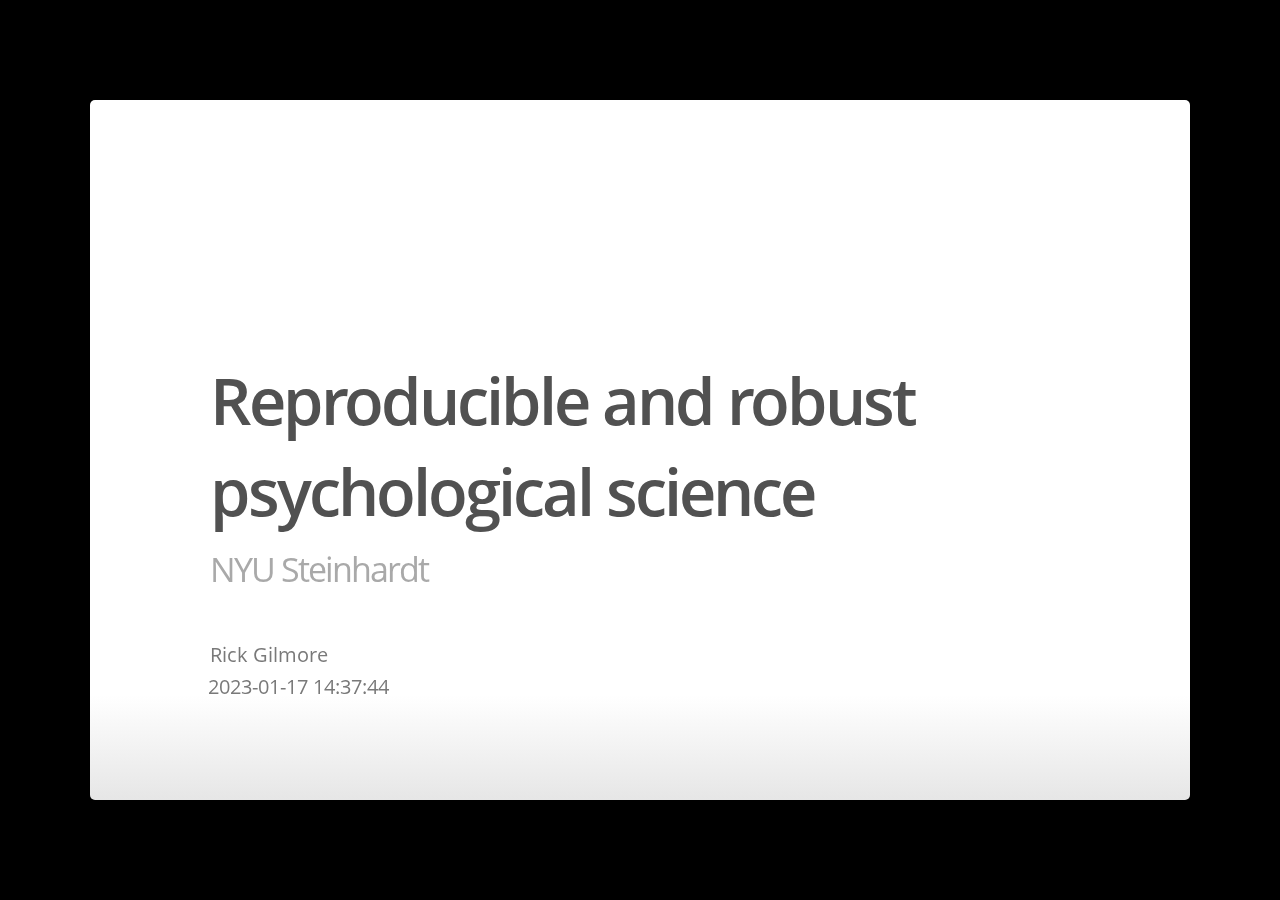
==== index.html @ db977080 "Fix bullet points" ====
<!DOCTYPE html>
<html>
<head>
  <title>Reproducible and robust psychological science</title>

  <meta charset="utf-8">
  <meta http-equiv="X-UA-Compatible" content="chrome=1">
  <meta name="generator" content="pandoc" />




  <meta name="viewport" content="width=device-width, initial-scale=1">
  <meta name="apple-mobile-web-app-capable" content="yes">

  <base target="_blank">

  <script type="text/javascript">
    var SLIDE_CONFIG = {
      // Slide settings
      settings: {
                title: 'Reproducible and robust psychological science',
                        subtitle: 'NYU Steinhardt',
                useBuilds: true,
        usePrettify: true,
        enableSlideAreas: true,
        enableTouch: true,
                      },

      // Author information
      presenters: [
            {
        name:  'Rick Gilmore' ,
        company: '',
        gplus: '',
        twitter: '',
        www: '',
        github: ''
      },
            ]
    };
  </script>

  <script>// Pandoc 2.9 adds attributes on both header and div. We remove the former (to
// be compatible with the behavior of Pandoc < 2.8).
document.addEventListener('DOMContentLoaded', function(e) {
  var hs = document.querySelectorAll("div.section[class*='level'] > :first-child");
  var i, h, a;
  for (i = 0; i < hs.length; i++) {
    h = hs[i];
    if (!/^h[1-6]$/i.test(h.tagName)) continue;  // it should be a header h1-h6
    a = h.attributes;
    while (a.length > 0) h.removeAttribute(a[0].name);
  }
});
</script>
  <style type="text/css">@font-face {
font-family: 'Open Sans';
font-style: normal;
font-weight: 400;
src: url([data-uri]) format('truetype');
}
@font-face {
font-family: 'Open Sans';
font-style: normal;
font-weight: 600;
src: url([data-uri]) format('truetype');
}
@font-face {
font-family: 'Open Sans';
font-style: italic;
font-weight: 400;
src: url([data-uri]) format('truetype');
}
@font-face {
font-family: 'Open Sans';
font-style: italic;
font-weight: 600;
src: url([data-uri]) format('truetype');
}
@font-face {
font-family: 'Source Code Pro';
font-style: normal;
font-weight: 400;
src: url([data-uri]) format('truetype');
}
</style>
  <style type="text/css">@charset "UTF-8";

html, body, div, span, applet, object, iframe,
h1, h2, h3, h4, h5, h6, p, blockquote, pre,
a, abbr, acronym, address, big, cite, code,
del, dfn, em, img, ins, kbd, q, s, samp,
small, strike, strong, tt, var,
b, u, i, center,
dl, dt, dd, ol, ul, li,
fieldset, form, label, legend,
table, caption, tbody, tfoot, thead, tr, th, td,
article, aside, canvas, details, embed,
figure, figcaption, footer, header, hgroup,
menu, nav, output, ruby, section, summary,
time, mark, audio, video {
margin: 0;
padding: 0;
border: 0;
font: inherit;
font-size: 100%;
vertical-align: baseline;
}

html {
line-height: 1.2;
}

ul {
list-style: none;
}

table {
border-collapse: collapse;
border-spacing: 0;
}

caption, th, td {
font-weight: normal;
vertical-align: middle;
}

q, blockquote {
quotes: none;
}

q:before, q:after, blockquote:before, blockquote:after {
content: "";
content: none;
}

a img {
border: none;
}

article, aside, details, figcaption, figure, footer, header, hgroup, menu, nav, section, summary {
display: block;
}


html {
height: 100%;
overflow: hidden;
}

body {
margin: 0;
padding: 0;
opacity: 0;
height: 100%;
min-height: 740px;
width: 100%;
overflow: hidden;
color: #fff;
-webkit-font-smoothing: antialiased;
-moz-font-smoothing: antialiased;
-ms-font-smoothing: antialiased;
-o-font-smoothing: antialiased;
-webkit-transition: opacity 250ms ease-in;
-webkit-transition-delay: 100ms;
-moz-transition: opacity 250ms ease-in 100ms;
-o-transition: opacity 250ms ease-in 100ms;
transition: opacity 250ms ease-in 100ms;
}

body.loaded {
opacity: 1 !important;
}

input, button {
vertical-align: middle;
}

slides > slide[hidden] {
display: none !important;
}

slides {
width: 100%;
height: 100%;
position: absolute;
left: 0;
top: 0;
-webkit-transform: translate3d(0, 0, 0);
-moz-transform: translate3d(0, 0, 0);
-ms-transform: translate3d(0, 0, 0);
-o-transform: translate3d(0, 0, 0);
transform: translate3d(0, 0, 0);
-webkit-perspective: 1000;
-moz-perspective: 1000;
-ms-perspective: 1000;
-o-perspective: 1000;
perspective: 1000;
-webkit-transform-style: preserve-3d;
-moz-transform-style: preserve-3d;
-ms-transform-style: preserve-3d;
-o-transform-style: preserve-3d;
transform-style: preserve-3d;
-webkit-transition: opacity 250ms ease-in;
-webkit-transition-delay: 100ms;
-moz-transition: opacity 250ms ease-in 100ms;
-o-transition: opacity 250ms ease-in 100ms;
transition: opacity 250ms ease-in 100ms;
}

slides > slide {
display: block;
position: absolute;
overflow: hidden;
left: 50%;
top: 50%;
-webkit-box-sizing: border-box;
-moz-box-sizing: border-box;
box-sizing: border-box;
}




::selection {
color: white;
background-color: #ffd14d;
text-shadow: none;
}

::-webkit-scrollbar {
height: 16px;
overflow: visible;
width: 16px;
}

::-webkit-scrollbar-thumb {
background-color: rgba(0, 0, 0, 0.1);
background-clip: padding-box;
border: solid transparent;
min-height: 28px;
padding: 100px 0 0;
-webkit-box-shadow: inset 1px 1px 0 rgba(0, 0, 0, 0.1), inset 0 -1px 0 rgba(0, 0, 0, 0.07);
-moz-box-shadow: inset 1px 1px 0 rgba(0, 0, 0, 0.1), inset 0 -1px 0 rgba(0, 0, 0, 0.07);
box-shadow: inset 1px 1px 0 rgba(0, 0, 0, 0.1), inset 0 -1px 0 rgba(0, 0, 0, 0.07);
border-width: 1px 1px 1px 6px;
}

::-webkit-scrollbar-thumb:hover {
background-color: rgba(0, 0, 0, 0.5);
}

::-webkit-scrollbar-button {
height: 0;
width: 0;
}

::-webkit-scrollbar-track {
background-clip: padding-box;
border: solid transparent;
border-width: 0 0 0 4px;
}

::-webkit-scrollbar-corner {
background: transparent;
}

body {
background: black;
}

slides > slide {
font-family: 'Open Sans', Arial, sans-serif;
font-size: 26px;
color: #797979;
width: 900px;
height: 700px;
margin-left: -450px;
margin-top: -350px;
padding: 40px 60px;
-webkit-border-radius: 5px;
-moz-border-radius: 5px;
-ms-border-radius: 5px;
-o-border-radius: 5px;
border-radius: 5px;
-webkit-transition: all 0.6s ease-in-out;
-moz-transition: all 0.6s ease-in-out;
-o-transition: all 0.6s ease-in-out;
transition: all 0.6s ease-in-out;
}

slides > slide.far-past {
}

slides > slide.past {
opacity: 0;
}

slides > slide.current {
display: block;
opacity: 1;
z-index: 1;
}
slides > slide:not(.current) {
z-index: 0;
}

slides > slide.current .auto-fadein {
opacity: 1;
}

slides > slide.current .gdbar {
-webkit-background-size: 100% 100%;
-moz-background-size: 100% 100%;
-o-background-size: 100% 100%;
background-size: 100% 100%;
}

slides > slide.next {
opacity: 0;
pointer-events: none;
}

slides > slide.far-next {
}

slides > slide.dark {
background: #515151 !important;
}

slides > slide:not(.nobackground):after {
font-size: 12pt;
content: attr(data-slide-num) "/" attr(data-total-slides);
position: absolute;
bottom: 20px;
right: 60px;
line-height: 1.9;
}

slides > slide.title-slide:after {
content: '';
position: absolute;
bottom: 40px;
right: 40px;
width: 100%;
height: 60px;
}

slides > slide.backdrop {
z-index: -10;
display: block !important;
background: -webkit-gradient(linear, 50% 0%, 50% 100%, color-stop(0%, #ffffff), color-stop(85%, #ffffff), color-stop(100%, #e6e6e6));
background: -webkit-linear-gradient(#ffffff, #ffffff 85%, #e6e6e6);
background: -moz-linear-gradient(#ffffff, #ffffff 85%, #e6e6e6);
background: -o-linear-gradient(#ffffff, #ffffff 85%, #e6e6e6);
background: linear-gradient(#ffffff, #ffffff 85%, #e6e6e6);
background-color: white;
}

slides > slide.backdrop:after, slides > slide.backdrop:before {
display: none;
}

slides > slide > hgroup + article {
margin-top: 45px;
}

slides > slide > hgroup + article.flexbox.vcenter, slides > slide > hgroup + article.flexbox.vleft, slides > slide > hgroup + article.flexbox.vright {
height: 80%;
}

slides > slide > hgroup + article p {
margin-bottom: 1em;
}

slides > slide > article:only-child {
height: 100%;
}

slides > slide > article:only-child > iframe {
height: 95%;
}

slides.layout-faux-widescreen > slide {
padding: 40px 160px;
}

slides.layout-widescreen > slide,
slides.layout-faux-widescreen > slide {
margin-left: -550px;
width: 1100px;
}

slides.layout-widescreen > slide.far-past,
slides.layout-faux-widescreen > slide.far-past {
-webkit-transform: translate(-2260px);
-moz-transform: translate(-2260px);
-ms-transform: translate(-2260px);
-o-transform: translate(-2260px);
transform: translate(-2260px);
-webkit-transform: translate3d(-2260px, 0, 0);
-moz-transform: translate3d(-2260px, 0, 0);
-ms-transform: translate3d(-2260px, 0, 0);
-o-transform: translate3d(-2260px, 0, 0);
transform: translate3d(-2260px, 0, 0);
}

slides.layout-widescreen > slide.past,
slides.layout-faux-widescreen > slide.past {
display: block;
opacity: 0;
}

slides.layout-widescreen > slide.current,
slides.layout-faux-widescreen > slide.current {
display: block;
opacity: 1;
}

slides.layout-widescreen > slide.next,
slides.layout-faux-widescreen > slide.next {
display: block;
opacity: 0;
pointer-events: none;
}

slides.layout-widescreen > slide.far-next,
slides.layout-faux-widescreen > slide.far-next {
-webkit-transform: translate(2260px);
-moz-transform: translate(2260px);
-ms-transform: translate(2260px);
-o-transform: translate(2260px);
transform: translate(2260px);
-webkit-transform: translate3d(2260px, 0, 0);
-moz-transform: translate3d(2260px, 0, 0);
-ms-transform: translate3d(2260px, 0, 0);
-o-transform: translate3d(2260px, 0, 0);
transform: translate3d(2260px, 0, 0);
}

slides.layout-widescreen #prev-slide-area,
slides.layout-faux-widescreen #prev-slide-area {
margin-left: -650px;
}

slides.layout-widescreen #next-slide-area,
slides.layout-faux-widescreen #next-slide-area {
margin-left: 550px;
}

b {
font-weight: 600;
}

a {
color: #2a7cdf;
text-decoration: none;
border-bottom: 1px solid rgba(42, 124, 223, 0.5);
}

a:hover {
color: black !important;
}

h1, h2, h3 {
font-weight: 600;
}

h2 {
font-size: 45px;
line-height: 65px;
letter-spacing: -2px;
color: #515151;
}

h3 {
font-size: 30px;
letter-spacing: -1px;
line-height: 2;
font-weight: inherit;
color: #797979;
}

ol, ul {
margin-left: 1.2em;
margin-bottom: 1em;
position: relative;
}
ol {
margin-left: 1.4em;
}

ol li,
ul li {
margin-bottom: 0.5em;
}

ul li ul {
margin-left: 2em;
margin-bottom: 0;
}

ul li ul li:before {
content: '-';
font-weight: 600;
}

ul > li:before {
content: '\00B7';
margin-left: -1em;
position: absolute;
font-weight: 600;
}

ul ul,
ol ul {
margin-top: .5em;
}
ol ul,
ol ol {
margin-top: .5em;
}

.highlight-code slide.current pre > * {
opacity: 0.25;
-webkit-transition: opacity 0.5s ease-in;
-moz-transition: opacity 0.5s ease-in;
-o-transition: opacity 0.5s ease-in;
transition: opacity 0.5s ease-in;
}

.highlight-code slide.current b {
opacity: 1;
}

pre {
font-family: 'Source Code Pro', 'Courier New', monospace;
font-size: 20px;
line-height: 28px;
padding: 10px 0 10px 60px;
letter-spacing: -1px;
margin-bottom: 20px;
width: 106%;
left: -60px;
position: relative;
-webkit-box-sizing: border-box;
-moz-box-sizing: border-box;
box-sizing: border-box;

}
.prettyprint {
background-color: #e6e6e6;
}

pre[data-lang]:after {
content: attr(data-lang);
background-color: darkgrey;
right: 0;
top: 0;
position: absolute;
font-size: 16pt;
color: white;
padding: 2px 25px;
text-transform: uppercase;
}

pre[data-lang="go"] {
color: #333;
}

code {
font-size: 95%;
font-family: 'Source Code Pro', 'Courier New', monospace;
color: black;
}

iframe {
width: 100%;
height: 510px;
background: white;
border: 1px solid #e6e6e6;
-webkit-box-sizing: border-box;
-moz-box-sizing: border-box;
box-sizing: border-box;
}

dt {
font-weight: bold;
}

button {
display: inline-block;
background: -webkit-gradient(linear, 50% 0%, 50% 100%, color-stop(40%, #f9f9f9), color-stop(70%, #e3e3e3));
background: -webkit-linear-gradient(#f9f9f9 40%, #e3e3e3 70%);
background: -moz-linear-gradient(#f9f9f9 40%, #e3e3e3 70%);
background: -o-linear-gradient(#f9f9f9 40%, #e3e3e3 70%);
background: linear-gradient(#f9f9f9 40%, #e3e3e3 70%);
border: 1px solid darkgrey;
-webkit-border-radius: 3px;
-moz-border-radius: 3px;
-ms-border-radius: 3px;
-o-border-radius: 3px;
border-radius: 3px;
padding: 5px 8px;
outline: none;
white-space: nowrap;
-webkit-user-select: none;
-moz-user-select: none;
user-select: none;
cursor: pointer;
text-shadow: 1px 1px white;
font-size: 10pt;
}

button:not(:disabled):hover {
border-color: #515151;
}

button:not(:disabled):active {
background: -webkit-gradient(linear, 50% 0%, 50% 100%, color-stop(40%, #e3e3e3), color-stop(70%, #f9f9f9));
background: -webkit-linear-gradient(#e3e3e3 40%, #f9f9f9 70%);
background: -moz-linear-gradient(#e3e3e3 40%, #f9f9f9 70%);
background: -o-linear-gradient(#e3e3e3 40%, #f9f9f9 70%);
background: linear-gradient(#e3e3e3 40%, #f9f9f9 70%);
}

:disabled {
color: darkgrey;
}

.blue {
color: #4387fd;
}

.blue2 {
color: #3c8ef3;
}

.blue3 {
color: #2a7cdf;
}

.yellow {
color: #ffd14d;
}

.yellow2 {
color: #f9cc46;
}

.yellow3 {
color: #f6c000;
}

.green {
color: #0da861;
}

.green2 {
color: #00a86d;
}

.green3 {
color: #009f5d;
}

.red {
color: #f44a3f;
}

.red2 {
color: #e0543e;
}

.red3 {
color: #d94d3a;
}

.gray {
color: #e6e6e6;
}

.gray2 {
color: darkgrey;
}

.gray3 {
color: #797979;
}

.gray4 {
color: #515151;
}

.white {
color: white !important;
}

.black {
color: black !important;
}

.columns-2 {
-webkit-column-count: 2;
-moz-column-count: 2;
-ms-column-count: 2;
-o-column-count: 2;
column-count: 2;
}

.columns-2 ul, .columns-2 ol {
-webkit-transform: translate3d(0, 0, 0);
}

table.rmdtable {
width: 100%;
border-collapse: -moz-initial;
border-collapse: initial;
border-spacing: 2px;
border-bottom: 1px solid #797979;
}

table.rmdtable tr > td:first-child, table th {
font-weight: 600;
color: #515151;
}

table.rmdtable tr:nth-child(odd) {
background-color: #e6e6e6;
}

table.rmdtable th {
color: white;
font-size: 18px;
background: -webkit-gradient(linear, 50% 0%, 50% 100%, color-stop(40%, #4387fd), color-stop(80%, #2a7cdf)) no-repeat;
background: -webkit-linear-gradient(top, #4387fd 40%, #2a7cdf 80%) no-repeat;
background: -moz-linear-gradient(top, #4387fd 40%, #2a7cdf 80%) no-repeat;
background: -o-linear-gradient(top, #4387fd 40%, #2a7cdf 80%) no-repeat;
background: linear-gradient(top, #4387fd 40%, #2a7cdf 80%) no-repeat;
}

table.rmdtable td, table th {
font-size: 18px;
padding: 1em 0.5em;
}

table.rmdtable td.highlight {
color: #515151;
background: -webkit-gradient(linear, 50% 0%, 50% 100%, color-stop(40%, #ffd14d), color-stop(80%, #f6c000)) no-repeat;
background: -webkit-linear-gradient(top, #ffd14d 40%, #f6c000 80%) no-repeat;
background: -moz-linear-gradient(top, #ffd14d 40%, #f6c000 80%) no-repeat;
background: -o-linear-gradient(top, #ffd14d 40%, #f6c000 80%) no-repeat;
background: linear-gradient(top, #ffd14d 40%, #f6c000 80%) no-repeat;
}

table.rmdtable.rows {
border-bottom: none;
border-right: 1px solid #797979;
}

q {
font-size: 45px;
line-height: 72px;
}

q:before {
content: '\201C';
position: absolute;
margin-left: -0.5em;
}

q:after {
content: '\201D';
position: absolute;
margin-left: 0.1em;
}

slide.fill {
background-repeat: no-repeat;
-webkit-border-radius: 5px;
-moz-border-radius: 5px;
-ms-border-radius: 5px;
-o-border-radius: 5px;
border-radius: 5px;
-webkit-background-size: cover;
-moz-background-size: cover;
-o-background-size: cover;
background-size: cover;
}


article.smaller p, article.smaller ul, article.smaller ol {
font-size: 20px;
line-height: 24px;
letter-spacing: 0;
}

article.smaller table td, article.smaller table th {
font-size: 14px;
}

article.smaller pre {
font-size: 15px;
line-height: 20px;
letter-spacing: 0;
}

article.smaller q {
font-size: 40px;
line-height: 48px;
}

article.smaller q:before, article.smaller q:after {
font-size: 60px;
}


.build > * {
-webkit-transition: opacity 0.5s ease-in-out;
-webkit-transition-delay: 0.2s;
-moz-transition: opacity 0.5s ease-in-out 0.2s;
-o-transition: opacity 0.5s ease-in-out 0.2s;
transition: opacity 0.5s ease-in-out 0.2s;
}

.build .to-build {
opacity: 0;
}

.build .build-fade {
opacity: 0.3;
}

.build .build-fade:hover {
opacity: 1.0;
}

.popup .next .build .to-build {
opacity: 1;
}

.popup .next .build .build-fade {
opacity: 1;
}


.prettyprint .str,
.prettyprint .atv {

color: #009f5d;
}

.prettyprint .kwd,
.prettyprint .tag {

color: #0066cc;
}

.prettyprint .com {

color: #797979;
font-style: italic;
}

.prettyprint .lit {

color: #7f0000;
}

.prettyprint .pun,
.prettyprint .opn,
.prettyprint .clo {
color: #515151;
}

.prettyprint .typ,
.prettyprint .atn,
.prettyprint .dec,
.prettyprint .var {

color: #d94d3a;
}

.prettyprint .pln {
color: #515151;
}

.note {
position: absolute;
z-index: 100;
width: 100%;
height: 100%;
top: 0;
left: 0;
padding: 1em;
background: rgba(0, 0, 0, 0.3);
opacity: 0;
pointer-events: none;
display: -webkit-box !important;
display: -moz-box !important;
display: -ms-box !important;
display: -o-box !important;
display: box !important;
-webkit-box-orient: vertical;
-moz-box-orient: vertical;
-ms-box-orient: vertical;
box-orient: vertical;
-webkit-box-align: center;
-moz-box-align: center;
-ms-box-align: center;
box-align: center;
-webkit-box-pack: center;
-moz-box-pack: center;
-ms-box-pack: center;
box-pack: center;
-webkit-border-radius: 5px;
-moz-border-radius: 5px;
-ms-border-radius: 5px;
-o-border-radius: 5px;
border-radius: 5px;
-webkit-box-sizing: border-box;
-moz-box-sizing: border-box;
box-sizing: border-box;
-webkit-transform: translateY(350px);
-moz-transform: translateY(350px);
-ms-transform: translateY(350px);
-o-transform: translateY(350px);
transform: translateY(350px);
-webkit-transition: all 0.4s ease-in-out;
-moz-transition: all 0.4s ease-in-out;
-o-transition: all 0.4s ease-in-out;
transition: all 0.4s ease-in-out;
}

.note > section {
background: #fff;
-webkit-border-radius: 5px;
-moz-border-radius: 5px;
-ms-border-radius: 5px;
-o-border-radius: 5px;
border-radius: 5px;
-webkit-box-shadow: 0 0 10px #797979;
-moz-box-shadow: 0 0 10px #797979;
box-shadow: 0 0 10px #797979;
width: 60%;
padding: 2em;
}

.with-notes.popup slides.layout-widescreen slide.next,
.with-notes.popup slides.layout-faux-widescreen slide.next {
-webkit-transform: translate3d(690px, 80px, 0) scale(0.35);
-moz-transform: translate3d(690px, 80px, 0) scale(0.35);
-ms-transform: translate3d(690px, 80px, 0) scale(0.35);
-o-transform: translate3d(690px, 80px, 0) scale(0.35);
transform: translate3d(690px, 80px, 0) scale(0.35);
}

.with-notes.popup slides.layout-widescreen slide .note,
.with-notes.popup slides.layout-faux-widescreen slide .note {
-webkit-transform: translate3d(300px, 800px, 0) scale(1.5);
-moz-transform: translate3d(300px, 800px, 0) scale(1.5);
-ms-transform: translate3d(300px, 800px, 0) scale(1.5);
-o-transform: translate3d(300px, 800px, 0) scale(1.5);
transform: translate3d(300px, 800px, 0) scale(1.5);
}

.with-notes.popup slide {
overflow: visible;
background: white;
-webkit-transition: none;
-moz-transition: none;
-o-transition: none;
transition: none;
pointer-events: none;
-webkit-transform-origin: 0 0;
-moz-transform-origin: 0 0;
-ms-transform-origin: 0 0;
-o-transform-origin: 0 0;
transform-origin: 0 0;
}

.with-notes.popup slide:not(.backdrop) {
-webkit-transform: scale(0.6) translate3d(0.5em, 0.5em, 0);
-moz-transform: scale(0.6) translate3d(0.5em, 0.5em, 0);
-ms-transform: scale(0.6) translate3d(0.5em, 0.5em, 0);
-o-transform: scale(0.6) translate3d(0.5em, 0.5em, 0);
transform: scale(0.6) translate3d(0.5em, 0.5em, 0);
-webkit-box-shadow: 0 0 10px #797979;
-moz-box-shadow: 0 0 10px #797979;
box-shadow: 0 0 10px #797979;
}

.with-notes.popup slide.backdrop {
background-image: -webkit-gradient(radial, 50% 50%, 0, 50% 50%, 600, color-stop(0%, #b1dfff), color-stop(100%, #4387fd));
background-image: -webkit-radial-gradient(50% 50%, #b1dfff 0%, #4387fd 600px);
background-image: -moz-radial-gradient(50% 50%, #b1dfff 0%, #4387fd 600px);
background-image: -o-radial-gradient(50% 50%, #b1dfff 0%, #4387fd 600px);
background-image: radial-gradient(50% 50%, #b1dfff 0%, #4387fd 600px);
}

.with-notes.popup slide.next {
-webkit-transform: translate3d(570px, 80px, 0) scale(0.35);
-moz-transform: translate3d(570px, 80px, 0) scale(0.35);
-ms-transform: translate3d(570px, 80px, 0) scale(0.35);
-o-transform: translate3d(570px, 80px, 0) scale(0.35);
transform: translate3d(570px, 80px, 0) scale(0.35);
opacity: 1 !important;
}

.with-notes.popup slide.next .note {
display: none !important;
}

.with-notes.popup .note {
width: 109%;
height: 260px;
background: #e6e6e6;
padding: 0;
-webkit-box-shadow: 0 0 10px #797979;
-moz-box-shadow: 0 0 10px #797979;
box-shadow: 0 0 10px #797979;
-webkit-transform: translate3d(250px, 800px, 0) scale(1.5);
-moz-transform: translate3d(250px, 800px, 0) scale(1.5);
-ms-transform: translate3d(250px, 800px, 0) scale(1.5);
-o-transform: translate3d(250px, 800px, 0) scale(1.5);
transform: translate3d(250px, 800px, 0) scale(1.5);
-webkit-transition: opacity 400ms ease-in-out;
-moz-transition: opacity 400ms ease-in-out;
-o-transition: opacity 400ms ease-in-out;
transition: opacity 400ms ease-in-out;
}

.with-notes.popup .note > section {
background: #fff;
-webkit-border-radius: 5px;
-moz-border-radius: 5px;
-ms-border-radius: 5px;
-o-border-radius: 5px;
border-radius: 5px;
height: 100%;
width: 100%;
-webkit-box-sizing: border-box;
-moz-box-sizing: border-box;
box-sizing: border-box;
-webkit-box-shadow: none;
-moz-box-shadow: none;
box-shadow: none;
overflow: auto;
padding: 1em;
}

.with-notes .note {
opacity: 1;
-webkit-transform: translateY(0);
-moz-transform: translateY(0);
-ms-transform: translateY(0);
-o-transform: translateY(0);
transform: translateY(0);
pointer-events: auto;
}

.source {
font-size: 14px;
color: darkgrey;
position: absolute;
bottom: 70px;
left: 60px;
}

.centered {
text-align: center;
}

.reflect {
-webkit-box-reflect: below 3px -webkit-linear-gradient(rgba(255, 255, 255, 0) 85%, white 150%);
-moz-box-reflect: below 3px -moz-linear-gradient(rgba(255, 255, 255, 0) 85%, white 150%);
-o-box-reflect: below 3px -o-linear-gradient(rgba(255, 255, 255, 0) 85%, white 150%);
-ms-box-reflect: below 3px -ms-linear-gradient(rgba(255, 255, 255, 0) 85%, white 150%);
box-reflect: below 3px linear-gradient(rgba(255, 255, 255, 0) 85%, #ffffff 150%);
}

.flexbox {
display: -webkit-box !important;
display: -moz-box !important;
display: -ms-box !important;
display: -o-box !important;
display: box !important;
}

.flexbox.vcenter {
-webkit-box-orient: vertical;
-moz-box-orient: vertical;
-ms-box-orient: vertical;
box-orient: vertical;
-webkit-box-align: center;
-moz-box-align: center;
-ms-box-align: center;
box-align: center;
-webkit-box-pack: center;
-moz-box-pack: center;
-ms-box-pack: center;
box-pack: center;
height: 100%;
width: 100%;
}

.flexbox.vleft {
-webkit-box-orient: vertical;
-moz-box-orient: vertical;
-ms-box-orient: vertical;
box-orient: vertical;
-webkit-box-align: left;
-moz-box-align: left;
-ms-box-align: left;
box-align: left;
-webkit-box-pack: center;
-moz-box-pack: center;
-ms-box-pack: center;
box-pack: center;
height: 100%;
width: 100%;
}

.flexbox.vright {
-webkit-box-orient: vertical;
-moz-box-orient: vertical;
-ms-box-orient: vertical;
box-orient: vertical;
-webkit-box-align: end;
-moz-box-align: end;
-ms-box-align: end;
box-align: end;
-webkit-box-pack: center;
-moz-box-pack: center;
-ms-box-pack: center;
box-pack: center;
height: 100%;
width: 100%;
}

.auto-fadein {
-webkit-transition: opacity 0.6s ease-in;
-webkit-transition-delay: 0.6s;
-moz-transition: opacity 0.6s ease-in 0.6s;
-o-transition: opacity 0.6s ease-in 0.6s;
transition: opacity 0.6s ease-in 0.6s;
opacity: 0;
}


.slide-area {
z-index: 1000;
position: absolute;
left: 0;
top: 0;
width: 100px;
height: 700px;
left: 50%;
top: 50%;
cursor: pointer;
margin-top: -350px;
}

#prev-slide-area {
margin-left: -550px;
}

#next-slide-area {
margin-left: 450px;
}


.logoslide img {
width: 383px;
height: 92px;
}

.segue {
padding: 60px 120px;
}

.segue h2 {
color: #e6e6e6;
font-size: 60px;
}

.segue h3 {
color: #e6e6e6;
line-height: 2.8;
}

.segue hgroup {
position: absolute;
bottom: 225px;
}

.thank-you-slide {
background: #4387fd !important;
color: white;
}

.thank-you-slide h2 {
font-size: 60px;
color: inherit;
}

.thank-you-slide article > p {
margin-top: 2em;
font-size: 20pt;
}

.thank-you-slide > p {
position: absolute;
bottom: 80px;
font-size: 24pt;
line-height: 1.3;
}

aside.gdbar {
height: 97px;
width: 215px;
position: absolute;
left: -1px;
top: 125px;
-webkit-border-radius: 0 10px 10px 0;
-moz-border-radius: 0 10px 10px 0;
-ms-border-radius: 0 10px 10px 0;
-o-border-radius: 0 10px 10px 0;
border-radius: 0 10px 10px 0;
background: -webkit-gradient(linear, 0% 50%, 100% 50%, color-stop(0%, #e6e6e6), color-stop(100%, #e6e6e6)) no-repeat;
background: -webkit-linear-gradient(left, #e6e6e6, #e6e6e6) no-repeat;
background: -moz-linear-gradient(left, #e6e6e6, #e6e6e6) no-repeat;
background: -o-linear-gradient(left, #e6e6e6, #e6e6e6) no-repeat;
background: linear-gradient(left, #e6e6e6, #e6e6e6) no-repeat;
-webkit-background-size: 0% 100%;
-moz-background-size: 0% 100%;
-o-background-size: 0% 100%;
background-size: 0% 100%;
-webkit-transition: all 0.5s ease-out;
-webkit-transition-delay: 0.5s;
-moz-transition: all 0.5s ease-out 0.5s;
-o-transition: all 0.5s ease-out 0.5s;
transition: all 0.5s ease-out 0.5s;

}

aside.gdbar.right {
right: 0;
left: -moz-initial;
left: initial;
top: 254px;

-webkit-transform: rotateZ(180deg);
-moz-transform: rotateZ(180deg);
-ms-transform: rotateZ(180deg);
-o-transform: rotateZ(180deg);
transform: rotateZ(180deg);
}

aside.gdbar.right img {
-webkit-transform: rotateZ(180deg);
-moz-transform: rotateZ(180deg);
-ms-transform: rotateZ(180deg);
-o-transform: rotateZ(180deg);
transform: rotateZ(180deg);
}

aside.gdbar.bottom {
top: -moz-initial;
top: initial;
bottom: 60px;
}

aside.gdbar img {
width: 85px;
height: 85px;
position: absolute;
right: 0;
margin: 8px 15px;
}

.title-slide hgroup {
bottom: 100px;
}

.title-slide hgroup h1 {
font-size: 65px;
line-height: 1.4;
letter-spacing: -3px;
color: #515151;
}

.title-slide hgroup h2 {
font-size: 34px;
color: darkgrey;
font-weight: inherit;
}

.title-slide hgroup p {
font-size: 20px;
color: #797979;
line-height: 1.3;
margin-top: 2em;
}

.quote {
color: #e6e6e6;
}

.quote .author {
font-size: 24px;
position: absolute;
bottom: 80px;
line-height: 1.4;
}

[data-config-contact] a {
color: white;
border-bottom: none;
}

[data-config-contact] span {
width: 115px;
display: inline-block;
}

.overview.popup .note {
display: none !important;
}

.overview slides slide {
display: block;
cursor: pointer;
opacity: 0.5;
pointer-events: auto !important;
background: -webkit-gradient(linear, 50% 0%, 50% 100%, color-stop(0%, #ffffff), color-stop(85%, #ffffff), color-stop(100%, #e6e6e6));
background: -webkit-linear-gradient(#ffffff, #ffffff 85%, #e6e6e6);
background: -moz-linear-gradient(#ffffff, #ffffff 85%, #e6e6e6);
background: -o-linear-gradient(#ffffff, #ffffff 85%, #e6e6e6);
background: linear-gradient(#ffffff, #ffffff 85%, #e6e6e6);
background-color: white;
}

.overview slides slide.backdrop {
display: none !important;
}

.overview slides slide.far-past, .overview slides slide.past, .overview slides slide.next, .overview slides slide.far-next, .overview slides slide.far-past {
opacity: 0.5;
display: block;
}

.overview slides slide.current {
opacity: 1;
}

.overview .slide-area {
display: none;
}
slides > slide {
background: linear-gradient(#ffffff, #ffffff 85%, #e6e6e6);
background-color: white;
}
slides > slide {
opacity: 0;
}
@media print {

@page {
size: landscape;
margin: 0;
}

slides slide {
display: block !important;
position: relative;
background: -webkit-gradient(linear, 50% 0%, 50% 100%, color-stop(0%, #ffffff), color-stop(85%, #ffffff), color-stop(100%, #e6e6e6));
background: -webkit-linear-gradient(#ffffff, #ffffff 85%, #e6e6e6);
background: -moz-linear-gradient(#ffffff, #ffffff 85%, #e6e6e6);
background: -o-linear-gradient(#ffffff, #ffffff 85%, #e6e6e6);
background: linear-gradient(#ffffff, #ffffff 85%, #e6e6e6);
background-color: white;
-webkit-transform: none !important;
-moz-transform: none !important;
-ms-transform: none !important;
-o-transform: none !important;
transform: none !important;
width: 100%;
height: 100%;
page-break-after: always;
top: auto !important;
left: auto !important;
margin-top: 0 !important;
margin-left: 0 !important;
opacity: 1 !important;
color: #555;
}

slides slide.far-past, slides slide.past, slides slide.next, slides slide.far-next, slides slide.far-past, slides slide.current {
opacity: 1 !important;
display: block !important;
}

slides slide .build > * {
-webkit-transition: none;
-moz-transition: none;
-o-transition: none;
transition: none;
}

slides slide .build .to-build,
slides slide .build .build-fade {
opacity: 1;
}

slides slide .auto-fadein {
opacity: 1 !important;
}

slides slide.backdrop {
display: none !important;
}

slides slide table.rows {
border-right: 0;
}

slides slide[hidden] {
display: none !important;
}

.slide-area {
display: none;
}

.reflect {
-webkit-box-reflect: none;
-moz-box-reflect: none;
-o-box-reflect: none;
-ms-box-reflect: none;
box-reflect: none;
}

pre, code {
font-family: monospace !important;
}
}

label {
display: block;
margin-bottom: 4px;
}
label, input {
font-size: 16px;
color: #333;
}
input {
width: 220px;
}
.jslider {
margin-top: 8px;
}

.dataTables_info, .dataTables_paginate {
font-size: 14px;
}
</style>
  <style type="text/css">
@media only screen and (max-device-width: 480px) {
slides>slide{-webkit-transition:none !important;-webkit-transition:none !important;-moz-transition:none !important;-o-transition:none !important;transition:none !important}
}
</style>
  <script>/* Modernizr 2.5.3 (Custom Build) | MIT & BSD
 * Build: http://www.modernizr.com/download/#[base64]
 */
;window.Modernizr=function(a,b,c){function C(a){i.cssText=a}function D(a,b){return C(m.join(a+";")+(b||""))}function E(a,b){return typeof a===b}function F(a,b){return!!~(""+a).indexOf(b)}function G(a,b){for(var d in a)if(i[a[d]]!==c)return b=="pfx"?a[d]:!0;return!1}function H(a,b,d){for(var e in a){var f=b[a[e]];if(f!==c)return d===!1?a[e]:E(f,"function")?f.bind(d||b):f}return!1}function I(a,b,c){var d=a.charAt(0).toUpperCase()+a.substr(1),e=(a+" "+o.join(d+" ")+d).split(" ");return E(b,"string")||E(b,"undefined")?G(e,b):(e=(a+" "+p.join(d+" ")+d).split(" "),H(e,b,c))}function K(){e.input=function(c){for(var d=0,e=c.length;d<e;d++)t[c[d]]=c[d]in j;return t.list&&(t.list=!!b.createElement("datalist")&&!!a.HTMLDataListElement),t}("autocomplete autofocus list placeholder max min multiple pattern required step".split(" ")),e.inputtypes=function(a){for(var d=0,e,g,h,i=a.length;d<i;d++)j.setAttribute("type",g=a[d]),e=j.type!=="text",e&&(j.value=k,j.style.cssText="position:absolute;visibility:hidden;",/^range$/.test(g)&&j.style.WebkitAppearance!==c?(f.appendChild(j),h=b.defaultView,e=h.getComputedStyle&&h.getComputedStyle(j,null).WebkitAppearance!=="textfield"&&j.offsetHeight!==0,f.removeChild(j)):/^(search|tel)$/.test(g)||(/^(url|email)$/.test(g)?e=j.checkValidity&&j.checkValidity()===!1:/^color$/.test(g)?(f.appendChild(j),f.offsetWidth,e=j.value!=k,f.removeChild(j)):e=j.value!=k)),s[a[d]]=!!e;return s}("search tel url email datetime date month week time datetime-local number range color".split(" "))}var d="2.5.3",e={},f=b.documentElement,g="modernizr",h=b.createElement(g),i=h.style,j=b.createElement("input"),k=":)",l={}.toString,m=" -webkit- -moz- -o- -ms- ".split(" "),n="Webkit Moz O ms",o=n.split(" "),p=n.toLowerCase().split(" "),q={svg:"http://www.w3.org/2000/svg"},r={},s={},t={},u=[],v=u.slice,w,x=function(a,c,d,e){var h,i,j,k=b.createElement("div"),l=b.body,m=l?l:b.createElement("body");if(parseInt(d,10))while(d--)j=b.createElement("div"),j.id=e?e[d]:g+(d+1),k.appendChild(j);return h=["&#173;","<style>",a,"</style>"].join(""),k.id=g,(l?k:m).innerHTML+=h,m.appendChild(k),l||(m.style.background="",f.appendChild(m)),i=c(k,a),l?k.parentNode.removeChild(k):m.parentNode.removeChild(m),!!i},y=function(b){var c=a.matchMedia||a.msMatchMedia;if(c)return c(b).matches;var d;return x("@media "+b+" { #"+g+" { position: absolute; } }",function(b){d=(a.getComputedStyle?getComputedStyle(b,null):b.currentStyle)["position"]=="absolute"}),d},z=function(){function d(d,e){e=e||b.createElement(a[d]||"div"),d="on"+d;var f=d in e;return f||(e.setAttribute||(e=b.createElement("div")),e.setAttribute&&e.removeAttribute&&(e.setAttribute(d,""),f=E(e[d],"function"),E(e[d],"undefined")||(e[d]=c),e.removeAttribute(d))),e=null,f}var a={select:"input",change:"input",submit:"form",reset:"form",error:"img",load:"img",abort:"img"};return d}(),A={}.hasOwnProperty,B;!E(A,"undefined")&&!E(A.call,"undefined")?B=function(a,b){return A.call(a,b)}:B=function(a,b){return b in a&&E(a.constructor.prototype[b],"undefined")},Function.prototype.bind||(Function.prototype.bind=function(b){var c=this;if(typeof c!="function")throw new TypeError;var d=v.call(arguments,1),e=function(){if(this instanceof e){var a=function(){};a.prototype=c.prototype;var f=new a,g=c.apply(f,d.concat(v.call(arguments)));return Object(g)===g?g:f}return c.apply(b,d.concat(v.call(arguments)))};return e});var J=function(c,d){var f=c.join(""),g=d.length;x(f,function(c,d){var f=b.styleSheets[b.styleSheets.length-1],h=f?f.cssRules&&f.cssRules[0]?f.cssRules[0].cssText:f.cssText||"":"",i=c.childNodes,j={};while(g--)j[i[g].id]=i[g];e.touch="ontouchstart"in a||a.DocumentTouch&&b instanceof DocumentTouch||(j.touch&&j.touch.offsetTop)===9,e.csstransforms3d=(j.csstransforms3d&&j.csstransforms3d.offsetLeft)===9&&j.csstransforms3d.offsetHeight===3,e.generatedcontent=(j.generatedcontent&&j.generatedcontent.offsetHeight)>=1,e.fontface=/src/i.test(h)&&h.indexOf(d.split(" ")[0])===0},g,d)}(['@font-face {font-family:"font";src:url("https://")}',["@media (",m.join("touch-enabled),("),g,")","{#touch{top:9px;position:absolute}}"].join(""),["@media (",m.join("transform-3d),("),g,")","{#csstransforms3d{left:9px;position:absolute;height:3px;}}"].join(""),['#generatedcontent:after{content:"',k,'";visibility:hidden}'].join("")],["fontface","touch","csstransforms3d","generatedcontent"]);r.flexbox=function(){return I("flexOrder")},r["flexbox-legacy"]=function(){return I("boxDirection")},r.canvas=function(){var a=b.createElement("canvas");return!!a.getContext&&!!a.getContext("2d")},r.canvastext=function(){return!!e.canvas&&!!E(b.createElement("canvas").getContext("2d").fillText,"function")},r.webgl=function(){try{var d=b.createElement("canvas"),e;e=!(!a.WebGLRenderingContext||!d.getContext("experimental-webgl")&&!d.getContext("webgl")),d=c}catch(f){e=!1}return e},r.touch=function(){return e.touch},r.geolocation=function(){return!!navigator.geolocation},r.postmessage=function(){return!!a.postMessage},r.websqldatabase=function(){return!!a.openDatabase},r.indexedDB=function(){return!!I("indexedDB",a)},r.hashchange=function(){return z("hashchange",a)&&(b.documentMode===c||b.documentMode>7)},r.history=function(){return!!a.history&&!!history.pushState},r.draganddrop=function(){var a=b.createElement("div");return"draggable"in a||"ondragstart"in a&&"ondrop"in a},r.websockets=function(){for(var b=-1,c=o.length;++b<c;)if(a[o[b]+"WebSocket"])return!0;return"WebSocket"in a},r.rgba=function(){return C("background-color:rgba(150,255,150,.5)"),F(i.backgroundColor,"rgba")},r.hsla=function(){return C("background-color:hsla(120,40%,100%,.5)"),F(i.backgroundColor,"rgba")||F(i.backgroundColor,"hsla")},r.multiplebgs=function(){return C("background:url(https://),url(https://),red url(https://)"),/(url\s*\(.*?){3}/.test(i.background)},r.backgroundsize=function(){return I("backgroundSize")},r.borderimage=function(){return I("borderImage")},r.borderradius=function(){return I("borderRadius")},r.boxshadow=function(){return I("boxShadow")},r.textshadow=function(){return b.createElement("div").style.textShadow===""},r.opacity=function(){return D("opacity:.55"),/^0.55$/.test(i.opacity)},r.cssanimations=function(){return I("animationName")},r.csscolumns=function(){return I("columnCount")},r.cssgradients=function(){var a="background-image:",b="gradient(linear,left top,right bottom,from(#9f9),to(white));",c="linear-gradient(left top,#9f9, white);";return C((a+"-webkit- ".split(" ").join(b+a)+m.join(c+a)).slice(0,-a.length)),F(i.backgroundImage,"gradient")},r.cssreflections=function(){return I("boxReflect")},r.csstransforms=function(){return!!I("transform")},r.csstransforms3d=function(){var a=!!I("perspective");return a&&"webkitPerspective"in f.style&&(a=e.csstransforms3d),a},r.csstransitions=function(){return I("transition")},r.fontface=function(){return e.fontface},r.generatedcontent=function(){return e.generatedcontent},r.video=function(){var a=b.createElement("video"),c=!1;try{if(c=!!a.canPlayType)c=new Boolean(c),c.ogg=a.canPlayType('video/ogg; codecs="theora"').replace(/^no$/,""),c.h264=a.canPlayType('video/mp4; codecs="avc1.42E01E"').replace(/^no$/,""),c.webm=a.canPlayType('video/webm; codecs="vp8, vorbis"').replace(/^no$/,"")}catch(d){}return c},r.audio=function(){var a=b.createElement("audio"),c=!1;try{if(c=!!a.canPlayType)c=new Boolean(c),c.ogg=a.canPlayType('audio/ogg; codecs="vorbis"').replace(/^no$/,""),c.mp3=a.canPlayType("audio/mpeg;").replace(/^no$/,""),c.wav=a.canPlayType('audio/wav; codecs="1"').replace(/^no$/,""),c.m4a=(a.canPlayType("audio/x-m4a;")||a.canPlayType("audio/aac;")).replace(/^no$/,"")}catch(d){}return c},r.localstorage=function(){try{return localStorage.setItem(g,g),localStorage.removeItem(g),!0}catch(a){return!1}},r.sessionstorage=function(){try{return sessionStorage.setItem(g,g),sessionStorage.removeItem(g),!0}catch(a){return!1}},r.webworkers=function(){return!!a.Worker},r.applicationcache=function(){return!!a.applicationCache},r.svg=function(){return!!b.createElementNS&&!!b.createElementNS(q.svg,"svg").createSVGRect},r.inlinesvg=function(){var a=b.createElement("div");return a.innerHTML="<svg/>",(a.firstChild&&a.firstChild.namespaceURI)==q.svg},r.smil=function(){return!!b.createElementNS&&/SVGAnimate/.test(l.call(b.createElementNS(q.svg,"animate")))},r.svgclippaths=function(){return!!b.createElementNS&&/SVGClipPath/.test(l.call(b.createElementNS(q.svg,"clipPath")))};for(var L in r)B(r,L)&&(w=L.toLowerCase(),e[w]=r[L](),u.push((e[w]?"":"no-")+w));return e.input||K(),C(""),h=j=null,e._version=d,e._prefixes=m,e._domPrefixes=p,e._cssomPrefixes=o,e.mq=y,e.hasEvent=z,e.testProp=function(a){return G([a])},e.testAllProps=I,e.testStyles=x,e.prefixed=function(a,b,c){return b?I(a,b,c):I(a,"pfx")},e}(this,this.document),function(a,b,c){function d(a){return o.call(a)=="[object Function]"}function e(a){return typeof a=="string"}function f(){}function g(a){return!a||a=="loaded"||a=="complete"||a=="uninitialized"}function h(){var a=p.shift();q=1,a?a.t?m(function(){(a.t=="c"?B.injectCss:B.injectJs)(a.s,0,a.a,a.x,a.e,1)},0):(a(),h()):q=0}function i(a,c,d,e,f,i,j){function k(b){if(!o&&g(l.readyState)&&(u.r=o=1,!q&&h(),l.onload=l.onreadystatechange=null,b)){a!="img"&&m(function(){t.removeChild(l)},50);for(var d in y[c])y[c].hasOwnProperty(d)&&y[c][d].onload()}}var j=j||B.errorTimeout,l={},o=0,r=0,u={t:d,s:c,e:f,a:i,x:j};y[c]===1&&(r=1,y[c]=[],l=b.createElement(a)),a=="object"?l.data=c:(l.src=c,l.type=a),l.width=l.height="0",l.onerror=l.onload=l.onreadystatechange=function(){k.call(this,r)},p.splice(e,0,u),a!="img"&&(r||y[c]===2?(t.insertBefore(l,s?null:n),m(k,j)):y[c].push(l))}function j(a,b,c,d,f){return q=0,b=b||"j",e(a)?i(b=="c"?v:u,a,b,this.i++,c,d,f):(p.splice(this.i++,0,a),p.length==1&&h()),this}function k(){var a=B;return a.loader={load:j,i:0},a}var l=b.documentElement,m=a.setTimeout,n=b.getElementsByTagName("script")[0],o={}.toString,p=[],q=0,r="MozAppearance"in l.style,s=r&&!!b.createRange().compareNode,t=s?l:n.parentNode,l=a.opera&&o.call(a.opera)=="[object Opera]",l=!!b.attachEvent&&!l,u=r?"object":l?"script":"img",v=l?"script":u,w=Array.isArray||function(a){return o.call(a)=="[object Array]"},x=[],y={},z={timeout:function(a,b){return b.length&&(a.timeout=b[0]),a}},A,B;B=function(a){function b(a){var a=a.split("!"),b=x.length,c=a.pop(),d=a.length,c={url:c,origUrl:c,prefixes:a},e,f,g;for(f=0;f<d;f++)g=a[f].split("="),(e=z[g.shift()])&&(c=e(c,g));for(f=0;f<b;f++)c=x[f](c);return c}function g(a,e,f,g,i){var j=b(a),l=j.autoCallback;j.url.split(".").pop().split("?").shift(),j.bypass||(e&&(e=d(e)?e:e[a]||e[g]||e[a.split("/").pop().split("?")[0]]||h),j.instead?j.instead(a,e,f,g,i):(y[j.url]?j.noexec=!0:y[j.url]=1,f.load(j.url,j.forceCSS||!j.forceJS&&"css"==j.url.split(".").pop().split("?").shift()?"c":c,j.noexec,j.attrs,j.timeout),(d(e)||d(l))&&f.load(function(){k(),e&&e(j.origUrl,i,g),l&&l(j.origUrl,i,g),y[j.url]=2})))}function i(a,b){function c(a,c){if(a){if(e(a))c||(j=function(){var a=[].slice.call(arguments);k.apply(this,a),l()}),g(a,j,b,0,h);else if(Object(a)===a)for(n in m=function(){var b=0,c;for(c in a)a.hasOwnProperty(c)&&b++;return b}(),a)a.hasOwnProperty(n)&&(!c&&!--m&&(d(j)?j=function(){var a=[].slice.call(arguments);k.apply(this,a),l()}:j[n]=function(a){return function(){var b=[].slice.call(arguments);a&&a.apply(this,b),l()}}(k[n])),g(a[n],j,b,n,h))}else!c&&l()}var h=!!a.test,i=a.load||a.both,j=a.callback||f,k=j,l=a.complete||f,m,n;c(h?a.yep:a.nope,!!i),i&&c(i)}var j,l,m=this.yepnope.loader;if(e(a))g(a,0,m,0);else if(w(a))for(j=0;j<a.length;j++)l=a[j],e(l)?g(l,0,m,0):w(l)?B(l):Object(l)===l&&i(l,m);else Object(a)===a&&i(a,m)},B.addPrefix=function(a,b){z[a]=b},B.addFilter=function(a){x.push(a)},B.errorTimeout=1e4,b.readyState==null&&b.addEventListener&&(b.readyState="loading",b.addEventListener("DOMContentLoaded",A=function(){b.removeEventListener("DOMContentLoaded",A,0),b.readyState="complete"},0)),a.yepnope=k(),a.yepnope.executeStack=h,a.yepnope.injectJs=function(a,c,d,e,i,j){var k=b.createElement("script"),l,o,e=e||B.errorTimeout;k.src=a;for(o in d)k.setAttribute(o,d[o]);c=j?h:c||f,k.onreadystatechange=k.onload=function(){!l&&g(k.readyState)&&(l=1,c(),k.onload=k.onreadystatechange=null)},m(function(){l||(l=1,c(1))},e),i?k.onload():n.parentNode.insertBefore(k,n)},a.yepnope.injectCss=function(a,c,d,e,g,i){var e=b.createElement("link"),j,c=i?h:c||f;e.href=a,e.rel="stylesheet",e.type="text/css";for(j in d)e.setAttribute(j,d[j]);g||(n.parentNode.insertBefore(e,n),m(c,0))}}(this,document),Modernizr.load=function(){yepnope.apply(window,[].slice.call(arguments,0))};</script>
  <script>var q=null;window.PR_SHOULD_USE_CONTINUATION=!0;
(function(){function L(a){function m(a){var f=a.charCodeAt(0);if(f!==92)return f;var b=a.charAt(1);return(f=r[b])?f:"0"<=b&&b<="7"?parseInt(a.substring(1),8):b==="u"||b==="x"?parseInt(a.substring(2),16):a.charCodeAt(1)}function e(a){if(a<32)return(a<16?"\\x0":"\\x")+a.toString(16);a=String.fromCharCode(a);if(a==="\\"||a==="-"||a==="["||a==="]")a="\\"+a;return a}function h(a){for(var f=a.substring(1,a.length-1).match(/\\u[\dA-Fa-f]{4}|\\x[\dA-Fa-f]{2}|\\[0-3][0-7]{0,2}|\\[0-7]{1,2}|\\[\S\s]|[^\\]/g),a=
[],b=[],o=f[0]==="^",c=o?1:0,i=f.length;c<i;++c){var j=f[c];if(/\\[bdsw]/i.test(j))a.push(j);else{var j=m(j),d;c+2<i&&"-"===f[c+1]?(d=m(f[c+2]),c+=2):d=j;b.push([j,d]);d<65||j>122||(d<65||j>90||b.push([Math.max(65,j)|32,Math.min(d,90)|32]),d<97||j>122||b.push([Math.max(97,j)&-33,Math.min(d,122)&-33]))}}b.sort(function(a,f){return a[0]-f[0]||f[1]-a[1]});f=[];j=[NaN,NaN];for(c=0;c<b.length;++c)i=b[c],i[0]<=j[1]+1?j[1]=Math.max(j[1],i[1]):f.push(j=i);b=["["];o&&b.push("^");b.push.apply(b,a);for(c=0;c<
f.length;++c)i=f[c],b.push(e(i[0])),i[1]>i[0]&&(i[1]+1>i[0]&&b.push("-"),b.push(e(i[1])));b.push("]");return b.join("")}function y(a){for(var f=a.source.match(/\[(?:[^\\\]]|\\[\S\s])*]|\\u[\dA-Fa-f]{4}|\\x[\dA-Fa-f]{2}|\\\d+|\\[^\dux]|\(\?[!:=]|[()^]|[^()[\\^]+/g),b=f.length,d=[],c=0,i=0;c<b;++c){var j=f[c];j==="("?++i:"\\"===j.charAt(0)&&(j=+j.substring(1))&&j<=i&&(d[j]=-1)}for(c=1;c<d.length;++c)-1===d[c]&&(d[c]=++t);for(i=c=0;c<b;++c)j=f[c],j==="("?(++i,d[i]===void 0&&(f[c]="(?:")):"\\"===j.charAt(0)&&
(j=+j.substring(1))&&j<=i&&(f[c]="\\"+d[i]);for(i=c=0;c<b;++c)"^"===f[c]&&"^"!==f[c+1]&&(f[c]="");if(a.ignoreCase&&s)for(c=0;c<b;++c)j=f[c],a=j.charAt(0),j.length>=2&&a==="["?f[c]=h(j):a!=="\\"&&(f[c]=j.replace(/[A-Za-z]/g,function(a){a=a.charCodeAt(0);return"["+String.fromCharCode(a&-33,a|32)+"]"}));return f.join("")}for(var t=0,s=!1,l=!1,p=0,d=a.length;p<d;++p){var g=a[p];if(g.ignoreCase)l=!0;else if(/[a-z]/i.test(g.source.replace(/\\u[\da-f]{4}|\\x[\da-f]{2}|\\[^UXux]/gi,""))){s=!0;l=!1;break}}for(var r=
{b:8,t:9,n:10,v:11,f:12,r:13},n=[],p=0,d=a.length;p<d;++p){g=a[p];if(g.global||g.multiline)throw Error(""+g);n.push("(?:"+y(g)+")")}return RegExp(n.join("|"),l?"gi":"g")}function M(a){function m(a){switch(a.nodeType){case 1:if(e.test(a.className))break;for(var g=a.firstChild;g;g=g.nextSibling)m(g);g=a.nodeName;if("BR"===g||"LI"===g)h[s]="\n",t[s<<1]=y++,t[s++<<1|1]=a;break;case 3:case 4:g=a.nodeValue,g.length&&(g=p?g.replace(/\r\n?/g,"\n"):g.replace(/[\t\n\r ]+/g," "),h[s]=g,t[s<<1]=y,y+=g.length,
t[s++<<1|1]=a)}}var e=/(?:^|\s)nocode(?:\s|$)/,h=[],y=0,t=[],s=0,l;a.currentStyle?l=a.currentStyle.whiteSpace:window.getComputedStyle&&(l=document.defaultView.getComputedStyle(a,q).getPropertyValue("white-space"));var p=l&&"pre"===l.substring(0,3);m(a);return{a:h.join("").replace(/\n$/,""),c:t}}function B(a,m,e,h){m&&(a={a:m,d:a},e(a),h.push.apply(h,a.e))}function x(a,m){function e(a){for(var l=a.d,p=[l,"pln"],d=0,g=a.a.match(y)||[],r={},n=0,z=g.length;n<z;++n){var f=g[n],b=r[f],o=void 0,c;if(typeof b===
"string")c=!1;else{var i=h[f.charAt(0)];if(i)o=f.match(i[1]),b=i[0];else{for(c=0;c<t;++c)if(i=m[c],o=f.match(i[1])){b=i[0];break}o||(b="pln")}if((c=b.length>=5&&"lang-"===b.substring(0,5))&&!(o&&typeof o[1]==="string"))c=!1,b="src";c||(r[f]=b)}i=d;d+=f.length;if(c){c=o[1];var j=f.indexOf(c),k=j+c.length;o[2]&&(k=f.length-o[2].length,j=k-c.length);b=b.substring(5);B(l+i,f.substring(0,j),e,p);B(l+i+j,c,C(b,c),p);B(l+i+k,f.substring(k),e,p)}else p.push(l+i,b)}a.e=p}var h={},y;(function(){for(var e=a.concat(m),
l=[],p={},d=0,g=e.length;d<g;++d){var r=e[d],n=r[3];if(n)for(var k=n.length;--k>=0;)h[n.charAt(k)]=r;r=r[1];n=""+r;p.hasOwnProperty(n)||(l.push(r),p[n]=q)}l.push(/[\S\s]/);y=L(l)})();var t=m.length;return e}function u(a){var m=[],e=[];a.tripleQuotedStrings?m.push(["str",/^(?:'''(?:[^'\\]|\\[\S\s]|''?(?=[^']))*(?:'''|$)|"""(?:[^"\\]|\\[\S\s]|""?(?=[^"]))*(?:"""|$)|'(?:[^'\\]|\\[\S\s])*(?:'|$)|"(?:[^"\\]|\\[\S\s])*(?:"|$))/,q,"'\""]):a.multiLineStrings?m.push(["str",/^(?:'(?:[^'\\]|\\[\S\s])*(?:'|$)|"(?:[^"\\]|\\[\S\s])*(?:"|$)|`(?:[^\\`]|\\[\S\s])*(?:`|$))/,
q,"'\"`"]):m.push(["str",/^(?:'(?:[^\n\r'\\]|\\.)*(?:'|$)|"(?:[^\n\r"\\]|\\.)*(?:"|$))/,q,"\"'"]);a.verbatimStrings&&e.push(["str",/^@"(?:[^"]|"")*(?:"|$)/,q]);var h=a.hashComments;h&&(a.cStyleComments?(h>1?m.push(["com",/^#(?:##(?:[^#]|#(?!##))*(?:###|$)|.*)/,q,"#"]):m.push(["com",/^#(?:(?:define|elif|else|endif|error|ifdef|include|ifndef|line|pragma|undef|warning)\b|[^\n\r]*)/,q,"#"]),e.push(["str",/^<(?:(?:(?:\.\.\/)*|\/?)(?:[\w-]+(?:\/[\w-]+)+)?[\w-]+\.h|[a-z]\w*)>/,q])):m.push(["com",/^#[^\n\r]*/,
q,"#"]));a.cStyleComments&&(e.push(["com",/^\/\/[^\n\r]*/,q]),e.push(["com",/^\/\*[\S\s]*?(?:\*\/|$)/,q]));a.regexLiterals&&e.push(["lang-regex",/^(?:^^\.?|[!+-]|!=|!==|#|%|%=|&|&&|&&=|&=|\(|\*|\*=|\+=|,|-=|->|\/|\/=|:|::|;|<|<<|<<=|<=|=|==|===|>|>=|>>|>>=|>>>|>>>=|[?@[^]|\^=|\^\^|\^\^=|{|\||\|=|\|\||\|\|=|~|break|case|continue|delete|do|else|finally|instanceof|return|throw|try|typeof)\s*(\/(?=[^*/])(?:[^/[\\]|\\[\S\s]|\[(?:[^\\\]]|\\[\S\s])*(?:]|$))+\/)/]);(h=a.types)&&e.push(["typ",h]);a=(""+a.keywords).replace(/^ | $/g,
"");a.length&&e.push(["kwd",RegExp("^(?:"+a.replace(/[\s,]+/g,"|")+")\\b"),q]);m.push(["pln",/^\s+/,q," \r\n\t\xa0"]);e.push(["lit",/^@[$_a-z][\w$@]*/i,q],["typ",/^(?:[@_]?[A-Z]+[a-z][\w$@]*|\w+_t\b)/,q],["pln",/^[$_a-z][\w$@]*/i,q],["lit",/^(?:0x[\da-f]+|(?:\d(?:_\d+)*\d*(?:\.\d*)?|\.\d\+)(?:e[+-]?\d+)?)[a-z]*/i,q,"0123456789"],["pln",/^\\[\S\s]?/,q],["pun",/^.[^\s\w"-$'./@\\`]*/,q]);return x(m,e)}function D(a,m){function e(a){switch(a.nodeType){case 1:if(k.test(a.className))break;if("BR"===a.nodeName)h(a),
a.parentNode&&a.parentNode.removeChild(a);else for(a=a.firstChild;a;a=a.nextSibling)e(a);break;case 3:case 4:if(p){var b=a.nodeValue,d=b.match(t);if(d){var c=b.substring(0,d.index);a.nodeValue=c;(b=b.substring(d.index+d[0].length))&&a.parentNode.insertBefore(s.createTextNode(b),a.nextSibling);h(a);c||a.parentNode.removeChild(a)}}}}function h(a){function b(a,d){var e=d?a.cloneNode(!1):a,f=a.parentNode;if(f){var f=b(f,1),g=a.nextSibling;f.appendChild(e);for(var h=g;h;h=g)g=h.nextSibling,f.appendChild(h)}return e}
for(;!a.nextSibling;)if(a=a.parentNode,!a)return;for(var a=b(a.nextSibling,0),e;(e=a.parentNode)&&e.nodeType===1;)a=e;d.push(a)}var k=/(?:^|\s)nocode(?:\s|$)/,t=/\r\n?|\n/,s=a.ownerDocument,l;a.currentStyle?l=a.currentStyle.whiteSpace:window.getComputedStyle&&(l=s.defaultView.getComputedStyle(a,q).getPropertyValue("white-space"));var p=l&&"pre"===l.substring(0,3);for(l=s.createElement("LI");a.firstChild;)l.appendChild(a.firstChild);for(var d=[l],g=0;g<d.length;++g)e(d[g]);m===(m|0)&&d[0].setAttribute("value",
m);var r=s.createElement("OL");r.className="linenums";for(var n=Math.max(0,m-1|0)||0,g=0,z=d.length;g<z;++g)l=d[g],l.className="L"+(g+n)%10,l.firstChild||l.appendChild(s.createTextNode("\xa0")),r.appendChild(l);a.appendChild(r)}function k(a,m){for(var e=m.length;--e>=0;){var h=m[e];A.hasOwnProperty(h)?window.console&&console.warn("cannot override language handler %s",h):A[h]=a}}function C(a,m){if(!a||!A.hasOwnProperty(a))a=/^\s*</.test(m)?"default-markup":"default-code";return A[a]}function E(a){var m=
a.g;try{var e=M(a.h),h=e.a;a.a=h;a.c=e.c;a.d=0;C(m,h)(a);var k=/\bMSIE\b/.test(navigator.userAgent),m=/\n/g,t=a.a,s=t.length,e=0,l=a.c,p=l.length,h=0,d=a.e,g=d.length,a=0;d[g]=s;var r,n;for(n=r=0;n<g;)d[n]!==d[n+2]?(d[r++]=d[n++],d[r++]=d[n++]):n+=2;g=r;for(n=r=0;n<g;){for(var z=d[n],f=d[n+1],b=n+2;b+2<=g&&d[b+1]===f;)b+=2;d[r++]=z;d[r++]=f;n=b}for(d.length=r;h<p;){var o=l[h+2]||s,c=d[a+2]||s,b=Math.min(o,c),i=l[h+1],j;if(i.nodeType!==1&&(j=t.substring(e,b))){k&&(j=j.replace(m,"\r"));i.nodeValue=
j;var u=i.ownerDocument,v=u.createElement("SPAN");v.className=d[a+1];var x=i.parentNode;x.replaceChild(v,i);v.appendChild(i);e<o&&(l[h+1]=i=u.createTextNode(t.substring(b,o)),x.insertBefore(i,v.nextSibling))}e=b;e>=o&&(h+=2);e>=c&&(a+=2)}}catch(w){"console"in window&&console.log(w&&w.stack?w.stack:w)}}var v=["break,continue,do,else,for,if,return,while"],w=[[v,"auto,case,char,const,default,double,enum,extern,float,goto,int,long,register,short,signed,sizeof,static,struct,switch,typedef,union,unsigned,void,volatile"],
"catch,class,delete,false,import,new,operator,private,protected,public,this,throw,true,try,typeof"],F=[w,"alignof,align_union,asm,axiom,bool,concept,concept_map,const_cast,constexpr,decltype,dynamic_cast,explicit,export,friend,inline,late_check,mutable,namespace,nullptr,reinterpret_cast,static_assert,static_cast,template,typeid,typename,using,virtual,where"],G=[w,"abstract,boolean,byte,extends,final,finally,implements,import,instanceof,null,native,package,strictfp,super,synchronized,throws,transient"],
H=[G,"as,base,by,checked,decimal,delegate,descending,dynamic,event,fixed,foreach,from,group,implicit,in,interface,internal,into,is,lock,object,out,override,orderby,params,partial,readonly,ref,sbyte,sealed,stackalloc,string,select,uint,ulong,unchecked,unsafe,ushort,var"],w=[w,"debugger,eval,export,function,get,null,set,undefined,var,with,Infinity,NaN"],I=[v,"and,as,assert,class,def,del,elif,except,exec,finally,from,global,import,in,is,lambda,nonlocal,not,or,pass,print,raise,try,with,yield,False,True,None"],
J=[v,"alias,and,begin,case,class,def,defined,elsif,end,ensure,false,in,module,next,nil,not,or,redo,rescue,retry,self,super,then,true,undef,unless,until,when,yield,BEGIN,END"],v=[v,"case,done,elif,esac,eval,fi,function,in,local,set,then,until"],K=/^(DIR|FILE|vector|(de|priority_)?queue|list|stack|(const_)?iterator|(multi)?(set|map)|bitset|u?(int|float)\d*)/,N=/\S/,O=u({keywords:[F,H,w,"caller,delete,die,do,dump,elsif,eval,exit,foreach,for,goto,if,import,last,local,my,next,no,our,print,package,redo,require,sub,undef,unless,until,use,wantarray,while,BEGIN,END"+
I,J,v],hashComments:!0,cStyleComments:!0,multiLineStrings:!0,regexLiterals:!0}),A={};k(O,["default-code"]);k(x([],[["pln",/^[^<?]+/],["dec",/^<!\w[^>]*(?:>|$)/],["com",/^<\!--[\S\s]*?(?:--\>|$)/],["lang-",/^<\?([\S\s]+?)(?:\?>|$)/],["lang-",/^<%([\S\s]+?)(?:%>|$)/],["pun",/^(?:<[%?]|[%?]>)/],["lang-",/^<xmp\b[^>]*>([\S\s]+?)<\/xmp\b[^>]*>/i],["lang-js",/^<script\b[^>]*>([\S\s]*?)(<\/script\b[^>]*>)/i],["lang-css",/^<style\b[^>]*>([\S\s]*?)(<\/style\b[^>]*>)/i],["lang-in.tag",/^(<\/?[a-z][^<>]*>)/i]]),
["default-markup","htm","html","mxml","xhtml","xml","xsl"]);k(x([["pln",/^\s+/,q," \t\r\n"],["atv",/^(?:"[^"]*"?|'[^']*'?)/,q,"\"'"]],[["tag",/^^<\/?[a-z](?:[\w-.:]*\w)?|\/?>$/i],["atn",/^(?!style[\s=]|on)[a-z](?:[\w:-]*\w)?/i],["lang-uq.val",/^=\s*([^\s"'>]*(?:[^\s"'/>]|\/(?=\s)))/],["pun",/^[/<->]+/],["lang-js",/^on\w+\s*=\s*"([^"]+)"/i],["lang-js",/^on\w+\s*=\s*'([^']+)'/i],["lang-js",/^on\w+\s*=\s*([^\s"'>]+)/i],["lang-css",/^style\s*=\s*"([^"]+)"/i],["lang-css",/^style\s*=\s*'([^']+)'/i],["lang-css",
/^style\s*=\s*([^\s"'>]+)/i]]),["in.tag"]);k(x([],[["atv",/^[\S\s]+/]]),["uq.val"]);k(u({keywords:F,hashComments:!0,cStyleComments:!0,types:K}),["c","cc","cpp","cxx","cyc","m"]);k(u({keywords:"null,true,false"}),["json"]);k(u({keywords:H,hashComments:!0,cStyleComments:!0,verbatimStrings:!0,types:K}),["cs"]);k(u({keywords:G,cStyleComments:!0}),["java"]);k(u({keywords:v,hashComments:!0,multiLineStrings:!0}),["bsh","csh","sh"]);k(u({keywords:I,hashComments:!0,multiLineStrings:!0,tripleQuotedStrings:!0}),
["cv","py"]);k(u({keywords:"caller,delete,die,do,dump,elsif,eval,exit,foreach,for,goto,if,import,last,local,my,next,no,our,print,package,redo,require,sub,undef,unless,until,use,wantarray,while,BEGIN,END",hashComments:!0,multiLineStrings:!0,regexLiterals:!0}),["perl","pl","pm"]);k(u({keywords:J,hashComments:!0,multiLineStrings:!0,regexLiterals:!0}),["rb"]);k(u({keywords:w,cStyleComments:!0,regexLiterals:!0}),["js"]);k(u({keywords:"all,and,by,catch,class,else,extends,false,finally,for,if,in,is,isnt,loop,new,no,not,null,of,off,on,or,return,super,then,true,try,unless,until,when,while,yes",
hashComments:3,cStyleComments:!0,multilineStrings:!0,tripleQuotedStrings:!0,regexLiterals:!0}),["coffee"]);k(x([],[["str",/^[\S\s]+/]]),["regex"]);window.prettyPrintOne=function(a,m,e){var h=document.createElement("PRE");h.innerHTML=a;e&&D(h,e);E({g:m,i:e,h:h});return h.innerHTML};window.prettyPrint=function(a){function m(){for(var e=window.PR_SHOULD_USE_CONTINUATION?l.now()+250:Infinity;p<h.length&&l.now()<e;p++){var n=h[p],k=n.className;if(k.indexOf("prettyprint")>=0){var k=k.match(g),f,b;if(b=
!k){b=n;for(var o=void 0,c=b.firstChild;c;c=c.nextSibling)var i=c.nodeType,o=i===1?o?b:c:i===3?N.test(c.nodeValue)?b:o:o;b=(f=o===b?void 0:o)&&"CODE"===f.tagName}b&&(k=f.className.match(g));k&&(k=k[1]);b=!1;for(o=n.parentNode;o;o=o.parentNode)if((o.tagName==="pre"||o.tagName==="code"||o.tagName==="xmp")&&o.className&&o.className.indexOf("prettyprint")>=0){b=!0;break}b||((b=(b=n.className.match(/\blinenums\b(?::(\d+))?/))?b[1]&&b[1].length?+b[1]:!0:!1)&&D(n,b),d={g:k,h:n,i:b},E(d))}}p<h.length?setTimeout(m,
250):a&&a()}for(var e=[document.getElementsByTagName("pre"),document.getElementsByTagName("code"),document.getElementsByTagName("xmp")],h=[],k=0;k<e.length;++k)for(var t=0,s=e[k].length;t<s;++t)h.push(e[k][t]);var e=q,l=Date;l.now||(l={now:function(){return+new Date}});var p=0,d,g=/\blang(?:uage)?-([\w.]+)(?!\S)/;m()};window.PR={createSimpleLexer:x,registerLangHandler:k,sourceDecorator:u,PR_ATTRIB_NAME:"atn",PR_ATTRIB_VALUE:"atv",PR_COMMENT:"com",PR_DECLARATION:"dec",PR_KEYWORD:"kwd",PR_LITERAL:"lit",
PR_NOCODE:"nocode",PR_PLAIN:"pln",PR_PUNCTUATION:"pun",PR_SOURCE:"src",PR_STRING:"str",PR_TAG:"tag",PR_TYPE:"typ"}})();
</script>
  <script>// Copyright (C) 2012 Jeffrey B. Arnold
//
// Licensed under the Apache License, Version 2.0 (the "License");
// you may not use this file except in compliance with the License.
// You may obtain a copy of the License at
//
//      http://www.apache.org/licenses/LICENSE-2.0
//
// Unless required by applicable law or agreed to in writing, software
// distributed under the License is distributed on an "AS IS" BASIS,
// WITHOUT WARRANTIES OR CONDITIONS OF ANY KIND, either express or implied.
// See the License for the specific language governing permissions and
// limitations under the License.


/**
 * @fileoverview
 * Registers a language handler for S, S-plus, and R source code.
 *
 *
 * To use, include prettify.js and this file in your HTML page.
 * Then put your code in an HTML tag like
 *      <pre class="prettyprint lang-r"> code </pre>
 *
 * Language definition from
 * http://cran.r-project.org/doc/manuals/R-lang.html.
 * Many of the regexes are shared  with the pygments SLexer,
 * http://pygments.org/.
 *
 * Original: https://raw.github.com/jrnold/prettify-lang-r-bugs/master/lang-r.js
 *
 * @author jeffrey.arnold@gmail.com
 */
PR['registerLangHandler'](
    PR['createSimpleLexer'](
        [
            [PR['PR_PLAIN'],       /^[\t\n\r \xA0]+/, null, '\t\n\r \xA0'],
	    [PR['PR_STRING'],      /^\"(?:[^\"\\]|\\[\s\S])*(?:\"|$)/, null, '"'],
	    [PR['PR_STRING'],      /^\'(?:[^\'\\]|\\[\s\S])*(?:\'|$)/, null, "'"]
        ],
        [
            [PR['PR_COMMENT'],     /^#.*/],
	    [PR['PR_KEYWORD'],     /^(?:if|else|for|while|repeat|in|next|break|return|switch|function)(?![A-Za-z0-9_.])/],
	    // hex numbes
	    [PR['PR_LITERAL'], /^0[xX][a-fA-F0-9]+([pP][0-9]+)?[Li]?/],
	    // Decimal numbers
            [PR['PR_LITERAL'], /^[+-]?([0-9]+(\.[0-9]+)?|\.[0-9]+)([eE][+-]?[0-9]+)?[Li]?/],
	    // builtin symbols
	    [PR['PR_LITERAL'], /^(?:NULL|NA(?:_(?:integer|real|complex|character)_)?|Inf|TRUE|FALSE|NaN|\.\.(?:\.|[0-9]+))(?![A-Za-z0-9_.])/],
	    // assignment, operators, and parens, etc.
	    [PR['PR_PUNCTUATION'], /^(?:<<?-|->>?|-|==|<=|>=|<|>|&&?|!=|\|\|?|\*|\+|\^|\/|!|%.*?%|=|~|\$|@|:{1,3}|[\[\](){};,?])/],
	    // valid variable names
	    [PR['PR_PLAIN'], /^(?:[A-Za-z]+[A-Za-z0-9_.]*|\.[a-zA-Z_][0-9a-zA-Z\._]*)(?![A-Za-z0-9_.])/],
	    // string backtick
	    [PR['PR_STRING'], /^`.+`/]
        ]),
    ['r', 's', 'R', 'S', 'Splus']);
</script>
  <script>var a=null;
PR.registerLangHandler(PR.createSimpleLexer([["pun",/^[:>?|]+/,a,":|>?"],["dec",/^%(?:YAML|TAG)[^\n\r#]+/,a,"%"],["typ",/^&\S+/,a,"&"],["typ",/^!\S*/,a,"!"],["str",/^"(?:[^"\\]|\\.)*(?:"|$)/,a,'"'],["str",/^'(?:[^']|'')*(?:'|$)/,a,"'"],["com",/^#[^\n\r]*/,a,"#"],["pln",/^\s+/,a," \t\r\n"]],[["dec",/^(?:---|\.\.\.)(?:[\n\r]|$)/],["pun",/^-/],["kwd",/^\w+:[\n\r ]/],["pln",/^\w+/]]),["yaml","yml"]);
</script>
  <script>/*
 * Hammer.JS
 * version 0.4
 * author: Eight Media
 * https://github.com/EightMedia/hammer.js
 */
function Hammer(element, options, undefined)
{
    var self = this;

    var defaults = {
        // prevent the default event or not... might be buggy when false
        prevent_default    : false,
        css_hacks          : true,

        drag               : true,
        drag_vertical      : true,
        drag_horizontal    : true,
        // minimum distance before the drag event starts
        drag_min_distance  : 20, // pixels

        // pinch zoom and rotation
        transform          : true,
        scale_treshold     : 0.1,
        rotation_treshold  : 15, // degrees

        tap                : true,
        tap_double         : true,
        tap_max_interval   : 300,
        tap_double_distance: 20,

        hold               : true,
        hold_timeout       : 500
    };
    options = mergeObject(defaults, options);

    // some css hacks
    (function() {
        if(!options.css_hacks) {
            return false;
        }

        var vendors = ['webkit','moz','ms','o',''];
        var css_props = {
            "userSelect": "none",
            "touchCallout": "none",
            "userDrag": "none",
            "tapHighlightColor": "rgba(0,0,0,0)"
        };

        var prop = '';
        for(var i = 0; i < vendors.length; i++) {
            for(var p in css_props) {
                prop = p;
                if(vendors[i]) {
                    prop = vendors[i] + prop.substring(0, 1).toUpperCase() + prop.substring(1);
                }
                element.style[ prop ] = css_props[p];
            }
        }
    })();

    // holds the distance that has been moved
    var _distance = 0;

    // holds the exact angle that has been moved
    var _angle = 0;

    // holds the diraction that has been moved
    var _direction = 0;

    // holds position movement for sliding
    var _pos = { };

    // how many fingers are on the screen
    var _fingers = 0;

    var _first = false;

    var _gesture = null;
    var _prev_gesture = null;

    var _touch_start_time = null;
    var _prev_tap_pos = {x: 0, y: 0};
    var _prev_tap_end_time = null;

    var _hold_timer = null;

    var _offset = {};

    // keep track of the mouse status
    var _mousedown = false;

    var _event_start;
    var _event_move;
    var _event_end;


    /**
     * angle to direction define
     * @param  float    angle
     * @return string   direction
     */
    this.getDirectionFromAngle = function( angle )
    {
        var directions = {
            down: angle >= 45 && angle < 135, //90
            left: angle >= 135 || angle <= -135, //180
            up: angle < -45 && angle > -135, //270
            right: angle >= -45 && angle <= 45 //0
        };

        var direction, key;
        for(key in directions){
            if(directions[key]){
                direction = key;
                break;
            }
        }
        return direction;
    };


    /**
     * count the number of fingers in the event
     * when no fingers are detected, one finger is returned (mouse pointer)
     * @param  event
     * @return int  fingers
     */
    function countFingers( event )
    {
        // there is a bug on android (until v4?) that touches is always 1,
        // so no multitouch is supported, e.g. no, zoom and rotation...
        return event.touches ? event.touches.length : 1;
    }


    /**
     * get the x and y positions from the event object
     * @param  event
     * @return array  [{ x: int, y: int }]
     */
    function getXYfromEvent( event )
    {
        event = event || window.event;

        // no touches, use the event pageX and pageY
        if(!event.touches) {
            var doc = document,
                body = doc.body;

            return [{
                x: event.pageX || event.clientX + ( doc && doc.scrollLeft || body && body.scrollLeft || 0 ) - ( doc && doc.clientLeft || body && doc.clientLeft || 0 ),
                y: event.pageY || event.clientY + ( doc && doc.scrollTop || body && body.scrollTop || 0 ) - ( doc && doc.clientTop || body && doc.clientTop || 0 )
            }];
        }
        // multitouch, return array with positions
        else {
            var pos = [], src;
            for(var t=0, len=event.touches.length; t<len; t++) {
                src = event.touches[t];
                pos.push({ x: src.pageX, y: src.pageY });
            }
            return pos;
        }
    }


    /**
     * calculate the angle between two points
     * @param object pos1 { x: int, y: int }
     * @param object pos2 { x: int, y: int }
     */
    function getAngle( pos1, pos2 )
    {
        return Math.atan2(pos2.y - pos1.y, pos2.x - pos1.x) * 180 / Math.PI;
    }

    /**
     * trigger an event/callback by name with params
     * @param string name
     * @param array  params
     */
    function triggerEvent( eventName, params )
    {
        // return touches object
        params.touches = getXYfromEvent(params.originalEvent);
        params.type = eventName;

        // trigger callback
        if(isFunction(self["on"+ eventName])) {
            self["on"+ eventName].call(self, params);
        }
    }


    /**
     * cancel event
     * @param   object  event
     * @return  void
     */

    function cancelEvent(event){
        event = event || window.event;
        if(event.preventDefault){
            event.preventDefault();
        }else{
            event.returnValue = false;
            event.cancelBubble = true;
        }
    }


    /**
     * reset the internal vars to the start values
     */
    function reset()
    {
        _pos = {};
        _first = false;
        _fingers = 0;
        _distance = 0;
        _angle = 0;
        _gesture = null;
    }


    var gestures = {
        // hold gesture
        // fired on touchstart
        hold : function(event)
        {
            // only when one finger is on the screen
            if(options.hold) {
                _gesture = 'hold';
                clearTimeout(_hold_timer);

                _hold_timer = setTimeout(function() {
                    if(_gesture == 'hold') {
                        triggerEvent("hold", {
                            originalEvent   : event,
                            position        : _pos.start
                        });
                    }
                }, options.hold_timeout);
            }
        },


        // drag gesture
        // fired on mousemove
        drag : function(event)
        {
            // get the distance we moved
            var _distance_x = _pos.move[0].x - _pos.start[0].x;
            var _distance_y = _pos.move[0].y - _pos.start[0].y;
            _distance = Math.sqrt(_distance_x * _distance_x + _distance_y * _distance_y);

            // drag
            // minimal movement required
            if(options.drag && (_distance > options.drag_min_distance) || _gesture == 'drag') {
                // calculate the angle
                _angle = getAngle(_pos.start[0], _pos.move[0]);
                _direction = self.getDirectionFromAngle(_angle);

                // check the movement and stop if we go in the wrong direction
                var is_vertical = (_direction == 'up' || _direction == 'down');
                if(((is_vertical && !options.drag_vertical) || (!is_vertical && !options.drag_horizontal))
                    && (_distance > options.drag_min_distance)) {
                    return;
                }

                _gesture = 'drag';

                var position = { x: _pos.move[0].x - _offset.left,
                    y: _pos.move[0].y - _offset.top };

                var event_obj = {
                    originalEvent   : event,
                    position        : position,
                    direction       : _direction,
                    distance        : _distance,
                    distanceX       : _distance_x,
                    distanceY       : _distance_y,
                    angle           : _angle
                };

                // on the first time trigger the start event
                if(_first) {
                    triggerEvent("dragstart", event_obj);

                    _first = false;
                }

                // normal slide event
                triggerEvent("drag", event_obj);

                cancelEvent(event);
            }
        },


        // transform gesture
        // fired on touchmove
        transform : function(event)
        {
            if(options.transform) {
                var scale = event.scale || 1;
                var rotation = event.rotation || 0;

                if(countFingers(event) != 2) {
                    return false;
                }

                if(_gesture != 'drag' &&
                    (_gesture == 'transform' || Math.abs(1-scale) > options.scale_treshold
                        || Math.abs(rotation) > options.rotation_treshold)) {
                    _gesture = 'transform';

                    _pos.center = {  x: ((_pos.move[0].x + _pos.move[1].x) / 2) - _offset.left,
                        y: ((_pos.move[0].y + _pos.move[1].y) / 2) - _offset.top };

                    var event_obj = {
                        originalEvent   : event,
                        position        : _pos.center,
                        scale           : scale,
                        rotation        : rotation
                    };

                    // on the first time trigger the start event
                    if(_first) {
                        triggerEvent("transformstart", event_obj);
                        _first = false;
                    }

                    triggerEvent("transform", event_obj);

                    cancelEvent(event);

                    return true;
                }
            }

            return false;
        },


        // tap and double tap gesture
        // fired on touchend
        tap : function(event)
        {
            // compare the kind of gesture by time
            var now = new Date().getTime();
            var touch_time = now - _touch_start_time;

            // dont fire when hold is fired
            if(options.hold && !(options.hold && options.hold_timeout > touch_time)) {
                return;
            }

            // when previous event was tap and the tap was max_interval ms ago
            var is_double_tap = (function(){
                if (_prev_tap_pos && options.tap_double && _prev_gesture == 'tap' && (_touch_start_time - _prev_tap_end_time) < options.tap_max_interval) {
                    var x_distance = Math.abs(_prev_tap_pos[0].x - _pos.start[0].x);
                    var y_distance = Math.abs(_prev_tap_pos[0].y - _pos.start[0].y);
                    return (_prev_tap_pos && _pos.start && Math.max(x_distance, y_distance) < options.tap_double_distance);

                }
                return false;
            })();

            if(is_double_tap) {
                _gesture = 'double_tap';
                _prev_tap_end_time = null;

                triggerEvent("doubletap", {
                    originalEvent   : event,
                    position        : _pos.start
                });
                cancelEvent(event);
            }

            // single tap is single touch
            else {
                _gesture = 'tap';
                _prev_tap_end_time = now;
                _prev_tap_pos = _pos.start;

                if(options.tap) {
                    triggerEvent("tap", {
                        originalEvent   : event,
                        position        : _pos.start
                    });
                    cancelEvent(event);
                }
            }

        }

    };


    function handleEvents(event)
    {
        switch(event.type)
        {
            case 'mousedown':
            case 'touchstart':
                _pos.start = getXYfromEvent(event);
                _touch_start_time = new Date().getTime();
                _fingers = countFingers(event);
                _first = true;
                _event_start = event;

                // borrowed from jquery offset https://github.com/jquery/jquery/blob/master/src/offset.js
                var box = element.getBoundingClientRect();
                var clientTop  = element.clientTop  || document.body.clientTop  || 0;
                var clientLeft = element.clientLeft || document.body.clientLeft || 0;
                var scrollTop  = window.pageYOffset || element.scrollTop  || document.body.scrollTop;
                var scrollLeft = window.pageXOffset || element.scrollLeft || document.body.scrollLeft;

                _offset = {
                    top: box.top + scrollTop - clientTop,
                    left: box.left + scrollLeft - clientLeft
                };

                _mousedown = true;

                // hold gesture
                gestures.hold(event);

                if(options.prevent_default) {
                    cancelEvent(event);
                }
                break;

            case 'mousemove':
            case 'touchmove':
                if(!_mousedown) {
                    return false;
                }
                _event_move = event;
                _pos.move = getXYfromEvent(event);

                if(!gestures.transform(event)) {
                    gestures.drag(event);
                }
                break;

            case 'mouseup':
            case 'mouseout':
            case 'touchcancel':
            case 'touchend':
                if(!_mousedown || (_gesture != 'transform' && event.touches && event.touches.length > 0)) {
                    return false;
                }

                _mousedown = false;
                _event_end = event;

                // drag gesture
                // dragstart is triggered, so dragend is possible
                if(_gesture == 'drag') {
                    triggerEvent("dragend", {
                        originalEvent   : event,
                        direction       : _direction,
                        distance        : _distance,
                        angle           : _angle
                    });
                }

                // transform
                // transformstart is triggered, so transformed is possible
                else if(_gesture == 'transform') {
                    triggerEvent("transformend", {
                        originalEvent   : event,
                        position        : _pos.center,
                        scale           : event.scale,
                        rotation        : event.rotation
                    });
                }
                else {
                    gestures.tap(_event_start);
                }

                _prev_gesture = _gesture;

                // reset vars
                reset();
                break;
        }
    }


    // bind events for touch devices
    // except for windows phone 7.5, it doesnt support touch events..!
    if('ontouchstart' in window) {
        element.addEventListener("touchstart", handleEvents, false);
        element.addEventListener("touchmove", handleEvents, false);
        element.addEventListener("touchend", handleEvents, false);
        element.addEventListener("touchcancel", handleEvents, false);
    }
    // for non-touch
    else {

        if(element.addEventListener){ // prevent old IE errors
            element.addEventListener("mouseout", function(event) {
                if(!isInsideHammer(element, event.relatedTarget)) {
                    handleEvents(event);
                }
            }, false);
            element.addEventListener("mouseup", handleEvents, false);
            element.addEventListener("mousedown", handleEvents, false);
            element.addEventListener("mousemove", handleEvents, false);

            // events for older IE
        }else if(document.attachEvent){
            element.attachEvent("onmouseout", function(event) {
                if(!isInsideHammer(element, event.relatedTarget)) {
                    handleEvents(event);
                }
            }, false);
            element.attachEvent("onmouseup", handleEvents);
            element.attachEvent("onmousedown", handleEvents);
            element.attachEvent("onmousemove", handleEvents);
        }
    }


    /**
     * find if element is (inside) given parent element
     * @param   object  element
     * @param   object  parent
     * @return  bool    inside
     */
    function isInsideHammer(parent, child) {
        // get related target for IE
        if(!child && window.event && window.event.toElement){
            child = window.event.toElement;
        }

        if(parent === child){
            return true;
        }

        // loop over parentNodes of child until we find hammer element
        if(child){
            var node = child.parentNode;
            while(node !== null){
                if(node === parent){
                    return true;
                };
                node = node.parentNode;
            }
        }
        return false;
    }


    /**
     * merge 2 objects into a new object
     * @param   object  obj1
     * @param   object  obj2
     * @return  object  merged object
     */
    function mergeObject(obj1, obj2) {
        var output = {};

        if(!obj2) {
            return obj1;
        }

        for (var prop in obj1) {
            if (prop in obj2) {
                output[prop] = obj2[prop];
            } else {
                output[prop] = obj1[prop];
            }
        }
        return output;
    }

    function isFunction( obj ){
        return Object.prototype.toString.call( obj ) == "[object Function]";
    }
}</script>
  <script>(function(window) {

var ORIGIN_ = location.protocol + '//' + location.host;

// check for local storage
var haveLocalStorage = (function() {
  var mod = 'mod';
  try {
    localStorage.setItem(mod, mod);
    localStorage.removeItem(mod);
    return true;
  } catch(e) {
    return false;
  }
}());

function SlideController() {
  this.popup = null;
  this.isPopup = window.opener;

  if (this.setupDone()) {
    window.addEventListener('message', this.onMessage_.bind(this), false);

    // Close popups if we reload the main window.
    window.addEventListener('beforeunload', function(e) {
      if (this.popup) {
        this.popup.close();
      }
    }.bind(this), false);
  }
}

SlideController.PRESENTER_MODE_PARAM = 'presentme';

SlideController.prototype.setupDone = function() {
  var params = location.search.substring(1).split('&').map(function(el) {
    return el.split('=');
  });

  var presentMe = null;
  for (var i = 0, param; param = params[i]; ++i) {
    if (param[0].toLowerCase() == SlideController.PRESENTER_MODE_PARAM) {
      presentMe = param[1] == 'true';
      break;
    }
  }

  if (presentMe !== null) {
    if (haveLocalStorage)
      localStorage.ENABLE_PRESENTOR_MODE = presentMe;
    // TODO: use window.history.pushState to update URL instead of the redirect.
    if (window.history.replaceState) {
      window.history.replaceState({}, '', location.pathname);
    } else {
      location.replace(location.pathname);
      return false;
    }
  }

  var enablePresenterMode = haveLocalStorage && localStorage.getItem('ENABLE_PRESENTOR_MODE');
  if (enablePresenterMode && JSON.parse(enablePresenterMode)) {
    // Only open popup from main deck. Don't want recursive popup opening!
    if (!this.isPopup) {
      var opts = 'menubar=no,location=yes,resizable=yes,scrollbars=no,status=no';
      this.popup = window.open(location.href, 'mywindow', opts);

      // Loading in the popup? Trigger the hotkey for turning presenter mode on.
      this.popup.addEventListener('load', function(e) {
        var evt = this.popup.document.createEvent('Event');
        evt.initEvent('keydown', true, true);
        evt.keyCode = 'P'.charCodeAt(0);
        this.popup.document.dispatchEvent(evt);
        // this.popup.document.body.classList.add('with-notes');
        // document.body.classList.add('popup');
      }.bind(this), false);
    }
  }

  return true;
}

SlideController.prototype.onMessage_ = function(e) {
  var data = e.data;

  // Restrict messages to being from this origin. Allow local developmet
  // from file:// though.
  // TODO: It would be dope if FF implemented location.origin!
  if (e.origin != ORIGIN_ && ORIGIN_.indexOf('file://') != 0) {
    // Ignore messages from unrecognized origins
    return;
  }

  // if (e.source.location.hostname != 'localhost') {
  //   alert('Someone tried to postMessage from an unknown origin');
  //   return;
  // }

  if ('keyCode' in data) {
    var evt = document.createEvent('Event');
    evt.initEvent('keydown', true, true);
    evt.keyCode = data.keyCode;
    document.dispatchEvent(evt);
  }
};

SlideController.prototype.sendMsg = function(msg) {
  // // Send message to popup window.
  // if (this.popup) {
  //   this.popup.postMessage(msg, ORIGIN_);
  // }

  // Send message to main window.
  if (this.isPopup) {
    // TODO: It would be dope if FF implemented location.origin.
    window.opener.postMessage(msg, '*');
  }
};

window.SlideController = SlideController;

})(window);

</script>
  <script>/**
 * @authors Luke Mahe
 * @authors Eric Bidelman
 * @fileoverview TODO
 */
document.cancelFullScreen = document.webkitCancelFullScreen ||
                            document.mozCancelFullScreen;

/**
 * @constructor
 */
function SlideDeck(el) {
  this.curSlide_ = 0;
  this.prevSlide_ = 0;
  this.config_ = null;
  this.container = el || document.querySelector('slides');
  this.slides = [];
  this.controller = null;

  this.getCurrentSlideFromHash_();

  // Call this explicitly. Modernizr.load won't be done until after DOM load.
  this.onDomLoaded_.bind(this)();
}

/**
 * @const
 * @private
 */
SlideDeck.prototype.SLIDE_CLASSES_ = [
  'far-past', 'past', 'current', 'next', 'far-next'];

/**
 * @const
 * @private
 */
SlideDeck.prototype.CSS_DIR_ = 'theme/css/';

/**
 * @private
 */
SlideDeck.prototype.getCurrentSlideFromHash_ = function() {
  var slideNo = parseInt(document.location.hash.substr(1));

  if (slideNo) {
    this.curSlide_ = slideNo - 1;
  } else {
    this.curSlide_ = 0;
  }
};

/**
 * @param {number} slideNo
 */
SlideDeck.prototype.loadSlide = function(slideNo) {
  if (slideNo) {
    this.curSlide_ = slideNo - 1;
    this.updateSlides_();
  }
};

/**
 * @private
 */
SlideDeck.prototype.onDomLoaded_ = function(e) {
  document.body.classList.add('loaded'); // Add loaded class for templates to use.

  this.slides = this.container.querySelectorAll('slide:not([hidden]):not(.hidden):not(.backdrop)');

  // If we're on a smartphone, apply special sauce.
  if (Modernizr.mq('only screen and (max-device-width: 480px)')) {
    // var style = document.createElement('link');
    // style.rel = 'stylesheet';
    // style.type = 'text/css';
    // style.href = this.CSS_DIR_ + 'phone.css';
    // document.querySelector('head').appendChild(style);

    // No need for widescreen layout on a phone.
    this.container.classList.remove('layout-widescreen');
  }

  this.loadConfig_(SLIDE_CONFIG);
  this.addEventListeners_();
  this.updateSlides_();

  // Add slide numbers and total slide count metadata to each slide.
  var that = this;
  for (var i = 0, slide; slide = this.slides[i]; ++i) {
    slide.dataset.slideNum = i + 1;
    slide.dataset.totalSlides = this.slides.length;

    slide.addEventListener('click', function(e) {
      if (document.body.classList.contains('overview')) {
        that.loadSlide(this.dataset.slideNum);
        e.preventDefault();
        window.setTimeout(function() {
          that.toggleOverview();
        }, 500);
      }
    }, false);
  }

  // Note: this needs to come after addEventListeners_(), which adds a
  // 'keydown' listener that this controller relies on.

  // Modernizr.touch isn't a sufficient check for devices that support both
  // touch and mouse. Create the controller in all cases.
  // // Also, no need to set this up if we're on mobile.
  // if (!Modernizr.touch) {
    this.controller = new SlideController(this);
    if (this.controller.isPopup) {
      document.body.classList.add('popup');
    }
  //}
};

/**
 * @private
 */
SlideDeck.prototype.addEventListeners_ = function() {
  document.addEventListener('keydown', this.onBodyKeyDown_.bind(this), true);
  window.addEventListener('popstate', this.onPopState_.bind(this), false);

  // var transEndEventNames = {
  //   'WebkitTransition': 'webkitTransitionEnd',
  //   'MozTransition': 'transitionend',
  //   'OTransition': 'oTransitionEnd',
  //   'msTransition': 'MSTransitionEnd',
  //   'transition': 'transitionend'
  // };
  //
  // // Find the correct transitionEnd vendor prefix.
  // window.transEndEventName = transEndEventNames[
  //     Modernizr.prefixed('transition')];
  //
  // // When slides are done transitioning, kickoff loading iframes.
  // // Note: we're only looking at a single transition (on the slide). This
  // // doesn't include autobuilds the slides may have. Also, if the slide
  // // transitions on multiple properties (e.g. not just 'all'), this doesn't
  // // handle that case.
  // this.container.addEventListener(transEndEventName, function(e) {
  //     this.enableSlideFrames_(this.curSlide_);
  // }.bind(this), false);

  // document.addEventListener('slideenter', function(e) {
  //   var slide = e.target;
  //   window.setTimeout(function() {
  //     this.enableSlideFrames_(e.slideNumber);
  //     this.enableSlideFrames_(e.slideNumber + 1);
  //   }.bind(this), 300);
  // }.bind(this), false);
};

/**
 * @private
 * @param {Event} e The pop event.
 */
SlideDeck.prototype.onPopState_ = function(e) {
  if (e.state != null) {
    this.curSlide_ = e.state;
    this.updateSlides_(true);
  }
};

/**
 * @param {Event} e
 */
SlideDeck.prototype.onBodyKeyDown_ = function(e) {

  // Don't handle keys if an input or text area is active. Do special handling
  // for selectize because it keeps focus within an offscreen textbox even
  // when just the select control is showing -- for selectize we refrain from
  // handling keys only when the text input is active or when the up or down
  // arrow key is pressed (which is used to open the list from the keyboard)
  var parentNode = e.target.parentNode || e.target; // handle no parent
  if (parentNode.classList && parentNode.classList.contains('selectize-input')) {
    if (parentNode.classList.contains('input-active') ||  // text input is active
       (e.keyCode == 38) || (e.keyCode == 40))            // up or down arrow
      return;
  } else if (/^(input|textarea)$/i.test(e.target.nodeName) ||
      e.target.isContentEditable) {
    return;
  }

  // Forward keydowns to the main slides if we're the popup.
  if (this.controller && this.controller.isPopup) {
    this.controller.sendMsg({keyCode: e.keyCode});
  }

  switch (e.keyCode) {
    case 13: // Enter
      if (document.body.classList.contains('overview')) {
        this.toggleOverview();
      }
      break;

    case 39: // right arrow
    case 32: // space
    case 34: // PgDn
      this.nextSlide();
      e.preventDefault();
      break;

    case 37: // left arrow
    case 8: // Backspace
    case 33: // PgUp
      this.prevSlide();
      e.preventDefault();
      break;

    case 40: // down arrow
      this.nextSlide();
      e.preventDefault();
      break;

    case 38: // up arrow
      this.prevSlide();
      e.preventDefault();
      break;

    case 72: // H: Toggle code highlighting
      document.body.classList.toggle('highlight-code');
      break;

    case 79: // O: Toggle overview
      this.toggleOverview();
      break;

    case 80: // P
      if (this.controller && this.controller.isPopup) {
        document.body.classList.toggle('with-notes');
      } else if (this.controller && !this.controller.popup) {
        document.body.classList.toggle('with-notes');
      }
      break;

    case 82: // R
      // TODO: implement refresh on main slides when popup is refreshed.
      break;

    case 27: // ESC: Hide notes and highlighting
      document.body.classList.remove('with-notes');
      document.body.classList.remove('highlight-code');

      if (document.body.classList.contains('overview')) {
        this.toggleOverview();
      }
      break;

    case 70: // F: Toggle fullscreen
       // Only respect 'f' on body. Don't want to capture keys from an <input>.
       // Also, ignore browser's fullscreen shortcut (cmd+shift+f) so we don't
       // get trapped in fullscreen!
      if (document.cancelFullScreen !== undefined && e.target == document.body && !(e.shiftKey && e.metaKey)) {
        if (document.mozFullScreen !== undefined && !document.mozFullScreen) {
          document.body.mozRequestFullScreen(Element.ALLOW_KEYBOARD_INPUT);
        } else if (document.webkitIsFullScreen !== undefined && !document.webkitIsFullScreen) {
          document.body.webkitRequestFullScreen(Element.ALLOW_KEYBOARD_INPUT);
        } else {
          document.cancelFullScreen();
        }
      }
      break;

    case 87: // W: Toggle widescreen
      // Only respect 'w' on body. Don't want to capture keys from an <input>.
      if (e.target == document.body && !(e.shiftKey && e.metaKey)) {
        this.container.classList.toggle('layout-widescreen');
      }
      break;
  }
};

/**
 *
 */
SlideDeck.prototype.focusOverview_ = function() {
  var overview = document.body.classList.contains('overview');

  for (var i = 0, slide; slide = this.slides[i]; i++) {
    slide.style[Modernizr.prefixed('transform')] = overview ?
        'translateZ(-2500px) translate(' + (( i - this.curSlide_ ) * 105) +
                                       '%, 0%)' : '';
  }
};

/**
 */
SlideDeck.prototype.toggleOverview = function() {
  document.body.classList.toggle('overview');

  this.focusOverview_();
};

/**
 * @private
 */
SlideDeck.prototype.loadConfig_ = function(config) {
  if (!config) {
    return;
  }

  this.config_ = config;

  var settings = this.config_.settings;

  this.loadTheme_(settings.theme || []);

  if (settings.favIcon) {
    this.addFavIcon_(settings.favIcon);
  }

  // Prettyprint. Default to on.
  if (!!!('usePrettify' in settings) || settings.usePrettify) {
    prettyPrint();
  }

  if (settings.analytics) {
    this.loadAnalytics_();
  }

  if (settings.fonts) {
    this.addFonts_(settings.fonts);
  }

  // Builds. Default to on.
  if (!!!('useBuilds' in settings) || settings.useBuilds) {
    this.makeBuildLists_();
  }

  if (settings.title) {
    document.title = settings.title.replace(/<br\/?>/, ' ');
    if (settings.eventInfo && settings.eventInfo.title) {
      document.title +=  ' - ' + settings.eventInfo.title;
    }
    document.querySelector('[data-config-title]').innerHTML = settings.title;
  }

  if (settings.subtitle) {
    document.querySelector('[data-config-subtitle]').innerHTML = settings.subtitle;
  }

  if (this.config_.presenters) {
    var presenters = this.config_.presenters;
    var dataConfigContact = document.querySelector('[data-config-contact]');

    var html = [];
    if (presenters.length == 1) {
      var p = presenters[0];

      var presenterTitle = [p.name];
      if (p.company) {
        presenterTitle.push(p.company);
      }
      html = presenterTitle.join(' - ') + '<br>';

      var gplus = p.gplus ? '<span>g+</span><a href="' + p.gplus +
          '">' + p.gplus.replace(/https?:\/\//, '') + '</a>' : '';

      var twitter = p.twitter ? '<span>twitter</span>' +
          '<a href="http://twitter.com/' + p.twitter + '">' +
          p.twitter + '</a>' : '';

      var www = p.www ? '<span>www</span><a href="' + p.www +
                        '">' + p.www.replace(/https?:\/\//, '') + '</a>' : '';

      var github = p.github ? '<span>github</span><a href="' + p.github +
          '">' + p.github.replace(/https?:\/\//, '') + '</a>' : '';

      var html2 = [gplus, twitter, www, github].join('<br>');

      if (dataConfigContact) {
        dataConfigContact.innerHTML = html2;
      }
    } else {
      for (var i = 0, p; p = presenters[i]; ++i) {
        html.push(p.name + ' - ' + p.company);
      }
      html = html.join('<br>');
      if (dataConfigContact) {
        dataConfigContact.innerHTML = html;
      }
    }

    var dataConfigPresenter = document.querySelector('[data-config-presenter]');
    if (dataConfigPresenter) {
      dataConfigPresenter.innerHTML = html;
      if (settings.eventInfo) {
        var date = settings.eventInfo.date;
        var dateInfo = date ? ' - <time>' + date + '</time>' : '';
        dataConfigPresenter.innerHTML += settings.eventInfo.title + dateInfo;
      }
    }
  }

  /* Left/Right tap areas. Default to including. */
  if (!!!('enableSlideAreas' in settings) || settings.enableSlideAreas) {
    var el = document.createElement('div');
    el.classList.add('slide-area');
    el.id = 'prev-slide-area';
    el.addEventListener('click', this.prevSlide.bind(this), false);
    this.container.appendChild(el);

    var el = document.createElement('div');
    el.classList.add('slide-area');
    el.id = 'next-slide-area';
    el.addEventListener('click', this.nextSlide.bind(this), false);
    this.container.appendChild(el);
  }

  if (Modernizr.touch && (!!!('enableTouch' in settings) ||
      settings.enableTouch)) {
    var self = this;

    // Note: this prevents mobile zoom in/out but prevents iOS from doing
    // it's crazy scroll over effect and disaligning the slides.
    window.addEventListener('touchstart', function(e) {
      e.preventDefault();
    }, false);

    var hammer = new Hammer(this.container);
    hammer.ondragend = function(e) {
      if (e.direction == 'right' || e.direction == 'down') {
        self.prevSlide();
      } else if (e.direction == 'left' || e.direction == 'up') {
        self.nextSlide();
      }
    };
  }
};

/**
 * @private
 * @param {Array.<string>} fonts
 */
SlideDeck.prototype.addFonts_ = function(fonts) {
  var el = document.createElement('link');
  el.rel = 'stylesheet';
  el.href = ('https:' == document.location.protocol ? 'https' : 'http') +
      '://fonts.googleapis.com/css?family=' + fonts.join('|') + '&v2';
  document.querySelector('head').appendChild(el);
};

/**
 * @private
 */
SlideDeck.prototype.buildNextItem_ = function() {
  var slide = this.slides[this.curSlide_];
  var toBuild = slide.querySelector('.to-build');
  var built = slide.querySelector('.build-current');

  if (built) {
    built.classList.remove('build-current');
    if (built.classList.contains('fade')) {
      built.classList.add('build-fade');
    }
  }

  if (!toBuild) {
    var items = slide.querySelectorAll('.build-fade');
    for (var j = 0, item; item = items[j]; j++) {
      item.classList.remove('build-fade');
    }
    return false;
  }

  toBuild.classList.remove('to-build');
  toBuild.classList.add('build-current');

  return true;
};

/**
 * @param {boolean=} opt_dontPush
 */
SlideDeck.prototype.prevSlide = function(opt_dontPush) {
  if (this.curSlide_ > 0) {
    var bodyClassList = document.body.classList;
    bodyClassList.remove('highlight-code');

    // Toggle off speaker notes if they're showing when we move backwards on the
    // main slides. If we're the speaker notes popup, leave them up.
    if (this.controller && !this.controller.isPopup) {
      bodyClassList.remove('with-notes');
    } else if (!this.controller) {
      bodyClassList.remove('with-notes');
    }

    this.prevSlide_ = this.curSlide_--;

    this.updateSlides_(opt_dontPush);
  }
};

/**
 * @param {boolean=} opt_dontPush
 */
SlideDeck.prototype.nextSlide = function(opt_dontPush) {
  if (!document.body.classList.contains('overview') && this.buildNextItem_()) {
    return;
  }

  if (this.curSlide_ < this.slides.length - 1) {
    var bodyClassList = document.body.classList;
    bodyClassList.remove('highlight-code');

    // Toggle off speaker notes if they're showing when we advanced on the main
    // slides. If we're the speaker notes popup, leave them up.
    if (this.controller && !this.controller.isPopup) {
      bodyClassList.remove('with-notes');
    } else if (!this.controller) {
      bodyClassList.remove('with-notes');
    }

    this.prevSlide_ = this.curSlide_++;

    this.updateSlides_(opt_dontPush);
  }
};

/* Slide events */

/**
 * Triggered when a slide enter/leave event should be dispatched.
 *
 * @param {string} type The type of event to trigger
 *     (e.g. 'slideenter', 'slideleave').
 * @param {number} slideNo The index of the slide that is being left.
 */
SlideDeck.prototype.triggerSlideEvent = function(type, slideNo) {
  var el = this.getSlideEl_(slideNo);
  if (!el) {
    return;
  }

  // Call onslideenter/onslideleave if the attribute is defined on this slide.
  var func = el.getAttribute(type);
  if (func) {
    new Function(func).call(el); // TODO: Don't use new Function() :(
  }

  // Dispatch event to listeners setup using addEventListener.
  var evt = document.createEvent('Event');
  evt.initEvent(type, true, true);
  evt.slideNumber = slideNo + 1; // Make it readable
  evt.slide = el;

  el.dispatchEvent(evt);
};

/**
 * @private
 */
SlideDeck.prototype.updateSlides_ = function(opt_dontPush) {
  var dontPush = opt_dontPush || false;

  var curSlide = this.curSlide_;
  for (var i = 0; i < this.slides.length; ++i) {
    switch (i) {
      case curSlide - 2:
        this.updateSlideClass_(i, 'far-past');
        break;
      case curSlide - 1:
        this.updateSlideClass_(i, 'past');
        break;
      case curSlide:
        this.updateSlideClass_(i, 'current');
        break;
      case curSlide + 1:
        this.updateSlideClass_(i, 'next');
        break;
      case curSlide + 2:
        this.updateSlideClass_(i, 'far-next');
        break;
      default:
        this.updateSlideClass_(i);
        break;
    }
  };

  this.triggerSlideEvent('slideleave', this.prevSlide_);
  this.triggerSlideEvent('slideenter', curSlide);

// window.setTimeout(this.disableSlideFrames_.bind(this, curSlide - 2), 301);
//
// this.enableSlideFrames_(curSlide - 1); // Previous slide.
// this.enableSlideFrames_(curSlide + 1); // Current slide.
// this.enableSlideFrames_(curSlide + 2); // Next slide.

   // Enable current slide's iframes (needed for page loat at current slide).
   this.enableSlideFrames_(curSlide + 1);

   // No way to tell when all slide transitions + auto builds are done.
   // Give ourselves a good buffer to preload the next slide's iframes.
   window.setTimeout(this.enableSlideFrames_.bind(this, curSlide + 2), 1000);

  this.updateHash_(dontPush);

  if (document.body.classList.contains('overview')) {
    this.focusOverview_();
    return;
  }

};

/**
 * @private
 * @param {number} slideNo
 */
SlideDeck.prototype.enableSlideFrames_ = function(slideNo) {
  var el = this.slides[slideNo - 1];
  if (!el) {
    return;
  }

  var frames = el.querySelectorAll('iframe');
  for (var i = 0, frame; frame = frames[i]; i++) {
    this.enableFrame_(frame);
  }
};

/**
 * @private
 * @param {number} slideNo
 */
SlideDeck.prototype.enableFrame_ = function(frame) {
  var src = frame.dataset.src;
  if (src && frame.src != src) {
    frame.src = src;
  }
};

/**
 * @private
 * @param {number} slideNo
 */
SlideDeck.prototype.disableSlideFrames_ = function(slideNo) {
  var el = this.slides[slideNo - 1];
  if (!el) {
    return;
  }

  var frames = el.querySelectorAll('iframe');
  for (var i = 0, frame; frame = frames[i]; i++) {
    this.disableFrame_(frame);
  }
};

/**
 * @private
 * @param {Node} frame
 */
SlideDeck.prototype.disableFrame_ = function(frame) {
  frame.src = 'about:blank';
};

/**
 * @private
 * @param {number} slideNo
 */
SlideDeck.prototype.getSlideEl_ = function(no) {
  if ((no < 0) || (no >= this.slides.length)) {
    return null;
  } else {
    return this.slides[no];
  }
};

/**
 * @private
 * @param {number} slideNo
 * @param {string} className
 */
SlideDeck.prototype.updateSlideClass_ = function(slideNo, className) {
  var el = this.getSlideEl_(slideNo);

  if (!el) {
    return;
  }

  if (className) {
    el.classList.add(className);
  }

  for (var i = 0, slideClass; slideClass = this.SLIDE_CLASSES_[i]; ++i) {
    if (className != slideClass) {
      el.classList.remove(slideClass);
    }
  }
};

/**
 * @private
 */
SlideDeck.prototype.makeBuildLists_ = function () {
  for (var i = this.curSlide_, slide; slide = this.slides[i]; ++i) {
    var items = slide.querySelectorAll('.build > *');
    for (var j = 0, item; item = items[j]; ++j) {
      if (item.classList) {
        item.classList.add('to-build');
        if (item.parentNode.classList.contains('fade')) {
          item.classList.add('fade');
        }
      }
    }
  }
};

/**
 * @private
 * @param {boolean} dontPush
 */
SlideDeck.prototype.updateHash_ = function(dontPush) {
  if (!dontPush) {
    var slideNo = this.curSlide_ + 1;
    // Add everything except the hash.
    var loc = location.protocol+'//'+location.host+location.pathname+(location.search?location.search:"");
    var hash = '#' + slideNo;
    if (window.history.pushState && (location.protocol !== "file:")) {
      window.history.pushState(this.curSlide_, 'Slide ' + slideNo, loc + hash);
    } else {
      window.location.replace(loc + hash);
    }

    // Record GA hit on this slide.
    if(typeof window.ga === 'function') {
      ga('set', 'page', hash)
      ga('send', 'pageview');
    }
  }
};


/**
 * @private
 * @param {string} favIcon
 */
SlideDeck.prototype.addFavIcon_ = function(favIcon) {
  var el = document.createElement('link');
  el.rel = 'icon';
  el.type = 'image/png';
  el.href = favIcon;
  document.querySelector('head').appendChild(el);
};

/**
 * @private
 * @param {string} theme
 */
SlideDeck.prototype.loadTheme_ = function(theme) {
  var styles = [];
  if (theme.constructor.name === 'String') {
    styles.push(theme);
  } else {
    styles = theme;
  }

  for (var i = 0, style; themeUrl = styles[i]; i++) {
    var style = document.createElement('link');
    style.rel = 'stylesheet';
    style.type = 'text/css';
    if (themeUrl.indexOf('http') == -1) {
      style.href = this.CSS_DIR_ + themeUrl + '.css';
    } else {
      style.href = themeUrl;
    }
    document.querySelector('head').appendChild(style);
  }
};

/**
 * @private
 */
SlideDeck.prototype.loadAnalytics_ = function() {
  (function(i,s,o,g,r,a,m){i['GoogleAnalyticsObject']=r;i[r]=i[r]||function(){
    (i[r].q=i[r].q||[]).push(arguments)},i[r].l=1*new Date();a=s.createElement(o),
    m=s.getElementsByTagName(o)[0];a.async=1;a.src=g;m.parentNode.insertBefore(a,m)
  })(window,document,'script','//www.google-analytics.com/analytics.js','ga');

  ga('create', this.config_.settings.analytics, 'auto');
  ga('send', 'pageview');
};


var loadDeck = function(event) {
  // Polyfill missing APIs (if we need to), then create the slide deck.
  // iOS < 5 needs classList, dataset, and window.matchMedia. Modernizr contains
  // the last one.
  Modernizr.load({
    complete: function() {
      window.slidedeck = new SlideDeck();
    }
  });
};

if (document.readyState !== "loading" &&
    document.querySelector('slides') === null) { 
  // if the document is done loading but our element hasn't yet appeared, defer
  // loading of the deck
  window.setTimeout(function() {
    loadDeck(null);
  }, 0);
} else {
  // still loading the DOM, so wait until it's finished
  document.addEventListener("DOMContentLoaded", loadDeck);
}



</script>

  <style type="text/css">
b, strong {
font-weight: bold;
}
em {
font-style: italic;
}
summary {
display: list-item;
}
details > summary > p:only-child {
display: inline;
}
slides > slide {
-webkit-transition: all 0.4s ease-in-out;
-moz-transition: all 0.4s ease-in-out;
-o-transition: all 0.4s ease-in-out;
transition: all 0.4s ease-in-out;
}
.auto-fadein {
-webkit-transition: opacity 0.6s ease-in;
-webkit-transition-delay: 0.4s;
-moz-transition: opacity 0.6s ease-in 0.4s;
-o-transition: opacity 0.6s ease-in 0.4s;
transition: opacity 0.6s ease-in 0.4s;
opacity: 0;
}

slide:not(.current) .plotly.html-widget{
display: block;
}
code{white-space: pre-wrap;}
span.smallcaps{font-variant: small-caps;}
span.underline{text-decoration: underline;}
div.column{display: inline-block; vertical-align: top; width: 50%;}
div.hanging-indent{margin-left: 1.5em; text-indent: -1.5em;}
ul.task-list{list-style: none;}
</style>

  <style type="text/css">h2 {
font-size: 50px;
}
h3 {
font-size: 44px;
}
p, li, td {
font-size: 38px;
}
.small {
font-size: 24px;
}</style>

</head>

<body style="opacity: 0">

<slides class="layout-widescreen">

  <slide class="title-slide segue nobackground">
        <!-- The content of this hgroup is replaced programmatically through the slide_config.json. -->
    <hgroup class="auto-fadein">
      <h1 data-config-title><!-- populated from slide_config.json --></h1>
      <h2 data-config-subtitle><!-- populated from slide_config.json --></h2>
      <p data-config-presenter><!-- populated from slide_config.json --></p>
            <p style="margin-top: 6px; margin-left: -2px;">2023-01-17 14:37:44</p>
          </hgroup>
  </slide>

<slide class=""><hgroup><h2>Acknowledgements</h2></hgroup><article  id="acknowledgements">

<ul>
<li>Thank you to NICHD, NIMH, NIDA, NIH OD, NSF, the Alfred P. Sloan Foundation, the James S. McDonnell Foundation, the LEGO Foundation, and the John S. Templeton Foundation</li>
</ul>

</article></slide><slide class=""><hgroup><h2></h2></hgroup><article >

<div class="centered">
<p><img src="https://upload.wikimedia.org/wikipedia/commons/thumb/0/0b/DenverCP.JPG/266px-DenverCP.JPG" height=150px/> <img src="http://watson.brown.edu/ds/sites/all/themes/ds/img/header/brown_large.png" height=150px/> <img src="https://images.unsplash.com/photo-1617581629397-a72507c3de9e?ixlib=rb-1.2.1&ixid=MnwxMjA3fDB8MHxzZWFyY2h8MXx8d2FzaGluZ3RvbiUyMGRjfGVufDB8fDB8fA%3D%3D&auto=format&fit=crop&w=900&q=60" height=150px/> <img src="https://ai.cs.cmu.edu/sites/default/files/CMU.png" height=150px/> <img src="http://onwardstate.com/wp-content/uploads/2014/10/93" height=150px/> <img src="[data-uri]" height=150px/></br> <img src="https://nyu.databrary.org/web/images/logo/databrary-nav.svg" height=150px></p></div>

<!-- Gilmore photo biography -->

</article></slide><slide class=""><hgroup><h2>Agenda</h2></hgroup><article  id="agenda">

<ul>
<li>Prelude</li>
<li>Some questions to ponder</li>
<li>Some answers</li>
<li>Tools for reproducible science</li>
<li>Your open science future</li>
</ul>

</article></slide><slide class="segue dark nobackground level1"><hgroup class = 'auto-fadein'><h2>Prelude</h2></hgroup><article  id="prelude">

<div class="figure" style="text-align: center">
<iframe src="https://www.youtube.com/embed/66oNv_DJuPc" width="800px" height="400px" data-external="1">

</iframe>

<p class="caption">

<a href='https://www.youtube.com/watch?v=66oNv_DJuPc' title=''><span class="cite">(NYU Health Sciences Library, 2013)</span></a>

</p></div>

</article></slide><slide class="segue dark nobackground level1"><hgroup class = 'auto-fadein'><h2>Some questions to ponder</h2></hgroup><article  id="some-questions-to-ponder">

</article></slide><slide class=""><hgroup><h2>What proportion of findings in the published scientific literature (in the fields you care about) are <em>actually true</em>?</h2></hgroup><article  id="what-proportion-of-findings-in-the-published-scientific-literature-in-the-fields-you-care-about-are-actually-true">

</article></slide><slide class=""><hgroup><h2></h2></hgroup><article >

<ul>
<li>100%</li>
<li>90%</li>
<li>70%</li>
<li>50%</li>
<li>30%</li>
</ul>

</article></slide><slide class=""><hgroup><h2>How do we define what &ldquo;<em>actually true</em>&rdquo; means?</h2></hgroup><article  id="how-do-we-define-what-actually-true-means">

</article></slide><slide class=""><hgroup><h2>Is there a reproducibility crisis in science?</h2></hgroup><article  id="is-there-a-reproducibility-crisis-in-science">

</article></slide><slide class=""><hgroup><h2></h2></hgroup><article >

<ul class = 'build'>
<li>Yes, a significant crisis</li>
<li>Yes, a slight crisis</li>
<li>No crisis</li>
<li>Don’t know</li>
</ul>

<!-- Scrolling final reference page -->

<!-- http://stackoverflow.com/q/38260799 -->

<style>
slides > slide { overflow: scroll; }
slides > slide:not(.nobackground):before {
  background: none;
  }
slides > slide:not(.nobackground):after {
  content: '';
  background: none;
  }
}
</style>

<!-- Scrolling final reference page -->

</article></slide><slide class=""><hgroup><h2></h2></hgroup><article >

<div class="figure" style="text-align: center">
<img src="http://www.nature.com/polopoly_fs/7.36716.1469695923!/image/reproducibility-graphic-online1.jpeg_gen/derivatives/landscape_630/reproducibility-graphic-online1.jpeg" alt="[[@baker_1500_2016]](http://doi.org/10.1038/533452a)" width="600px" />

<p class="caption">

<a href='http://doi.org/10.1038/533452a' title=''><span class="cite">(Baker, 2016)</span></a>

</p></div>

</article></slide><slide class=""><hgroup><h2>Have you failed to reproduce an analysis from your lab or someone else’s?</h2></hgroup><article  id="have-you-failed-to-reproduce-an-analysis-from-your-lab-or-someone-elses">

</article></slide><slide class=""><hgroup><h2></h2></hgroup><article >

<div class="figure" style="text-align: center">
<img src="http://www.nature.com/polopoly_fs/7.36718.1464174471!/image/reproducibility-graphic-online3.jpg_gen/derivatives/landscape_630/reproducibility-graphic-online3.jpg" alt="[[@baker_1500_2016]](http://doi.org/10.1038/533452a)" width="800px" />

<p class="caption">

<a href='http://doi.org/10.1038/533452a' title=''><span class="cite">(Baker, 2016)</span></a>

</p></div>

</article></slide><slide class=""><hgroup><h2>Does this surprise you? Why or why not?</h2></hgroup><article  id="does-this-surprise-you-why-or-why-not">

</article></slide><slide class=""><hgroup><h2>What factors contribute to irreproducible research?</h2></hgroup><article  id="what-factors-contribute-to-irreproducible-research">

</article></slide><slide class=""><hgroup><h2></h2></hgroup><article >

<div class="figure" style="text-align: center">
<img src="http://www.nature.com/polopoly_fs/7.36719.1464174488!/image/reproducibility-graphic-online4.jpg_gen/derivatives/landscape_630/reproducibility-graphic-online4.jpg" alt="[[@baker_1500_2016]](http://doi.org/10.1038/533452a)" width="800px" />

<p class="caption">

<a href='http://doi.org/10.1038/533452a' title=''><span class="cite">(Baker, 2016)</span></a>

</p></div>

</article></slide><slide class=""><hgroup><h2>What is reproducibility, anyway?</h2></hgroup><article  id="what-is-reproducibility-anyway">

</article></slide><slide class=""><hgroup><h2><em>Methods</em> reproducibility</h2></hgroup><article  id="methods-reproducibility">

<ul>
<li>Enough details about materials &amp; methods recorded (&amp; reported)</li>
<li>Same results with same materials &amp; methods</li>
</ul>

<p><small><a href='http://doi.org/10.1126/scitranslmed.aaf5027' title=''><span class="cite">(Goodman, Fanelli, &amp; Ioannidis, 2016)</span></a></small></p>

</article></slide><slide class=""><hgroup><h2></h2></hgroup><article >

<p><img src="http://lh6.ggpht.com/_KVa1Tk_k1BU/TTjL-RSY_eI/AAAAAAAABtg/VQIfae1_wtQ/hit_thumb%5B3%5D.jpg?imgmax=800" width="800px" style="display: block; margin: auto;" /></p>

</article></slide><slide class=""><hgroup><h2><em>Results</em> reproducibility</h2></hgroup><article  id="results-reproducibility">

<ul>
<li>Same results from independent study</li>
</ul>

<p><small><a href='http://doi.org/10.1126/scitranslmed.aaf5027' title=''><span class="cite">(Goodman et al., 2016)</span></a></small></p>

</article></slide><slide class=""><hgroup><h2><em>Inferential</em> reproducibility</h2></hgroup><article  id="inferential-reproducibility">

<ul>
<li>Same inferences from one or more studies or reanalyses</li>
</ul>

<p><small><a href='http://doi.org/10.1126/scitranslmed.aaf5027' title=''><span class="cite">(Goodman et al., 2016)</span></a></small></p>

</article></slide><slide class=""><hgroup><h2>How is scientific research different from other (flawed) human endeavors?</h2></hgroup><article  id="how-is-scientific-research-different-from-other-flawed-human-endeavors">

</article></slide><slide class=""><hgroup><h2>Robert Merton</h2></hgroup><article  id="robert-merton">

<div class="figure" style="text-align: center">
<img src="https://upload.wikimedia.org/wikipedia/en/0/08/Robert_K_Merton.jpg" alt="Wikipedia" width="800px" />

<p class="caption">

Wikipedia

</p></div>

</article></slide><slide class=""><hgroup><h2></h2></hgroup><article >

<div class="figure" style="text-align: center">
<img src="https://www.klinebooks.com/pictures/28217.jpg?v=1428617395" alt="[[@Merton1979-le]](https://www.amazon.com/Sociology-Science-Theoretical-Empirical-Investigations/dp/0226520927)" width="800px" />

<p class="caption">

<a href='https://www.amazon.com/Sociology-Science-Theoretical-Empirical-Investigations/dp/0226520927' title=''><span class="cite">(Merton, 1979)</span></a>

</p></div>

</article></slide><slide class=""><hgroup><h2></h2></hgroup><article >

<ul class = 'build'>
<li><strong>universalism</strong>: scientific validity is independent of sociopolitical status/personal attributes of its participants</li>
<li><strong>communalism</strong>: common ownership of scientific goods (intellectual property)</li>
<li><strong>disinterestedness</strong>: scientific institutions benefit a common scientific enterprise, not specific individuals</li>
<li><strong>organized skepticism</strong>: claims should be exposed to critical scrutiny before being accepted</li>
</ul>

</article></slide><slide class=""><hgroup><h2>Are these norms at-risk?</h2></hgroup><article  id="are-these-norms-at-risk">

</article></slide><slide class=""><hgroup><h2></h2></hgroup><article >

<p><img src="https://www.rd.com/wp-content/uploads/2017/02/01-How-Bad-is-it-to-Share-a-Toothbrush-159311405-ABykov-760x506.jpg" width="800px" style="display: block; margin: auto;" /></p>

</article></slide><slide class=""><hgroup><h2></h2></hgroup><article >

<blockquote>
<p>&ldquo;<em>…psychologists tend to treat other peoples’ theories like toothbrushes; no self-respecting individual wants to use anyone else’s.</em>&rdquo;</p>
</blockquote>

<p><small><a href='https://www.psychologicalscience.org/observer/becoming-a-cumulative-science' title=''><span class="cite">(Mischel, 2011)</span></a></small></p>

</article></slide><slide class=""><hgroup><h2></h2></hgroup><article >

<blockquote>
<p>&ldquo;<em>The toothbrush culture undermines the building of a genuinely cumulative science, encouraging more parallel play and solo game playing, rather than building on each other’s directly relevant best work.</em>&rdquo;</p>
</blockquote>

<p><small><a href='https://www.psychologicalscience.org/observer/becoming-a-cumulative-science' title=''><span class="cite">(Mischel, 2011)</span></a></small></p>

</article></slide><slide class=""><hgroup><h2>Do you agree or disagree with Mischel?</h2></hgroup><article  id="do-you-agree-or-disagree-with-mischel">

</article></slide><slide class="segue dark nobackground level1"><hgroup class = 'auto-fadein'><h2>Discussion of Munafò et al., 2017</h2></hgroup><article  id="discussion-of-munafò-et-al.-2017">

</article></slide><slide class=""><hgroup><h2></h2></hgroup><article >

<div class="figure" style="text-align: center">
<img src="https://media.springernature.com/full/springer-static/image/art%3A10.1038%2Fs41562-016-0021/MediaObjects/41562_2016_Article_BFs415620160021_Fig1_HTML.jpg" alt="[[@munafo_manifesto_2017]](http://www.nature.com/articles/s41562-016-0021)" width="800px" />

<p class="caption">

<a href='http://www.nature.com/articles/s41562-016-0021' title=''><span class="cite">(Munafò et al., 2017)</span></a>

</p></div>

</article></slide><slide class=""><hgroup><h2></h2></hgroup><article >

<div class="figure" style="text-align: center">
<img src="[data-uri]" alt="[[@munafo_manifesto_2017]](http://www.nature.com/articles/s41562-016-0021)" width="800px" />

<p class="caption">

<a href='http://www.nature.com/articles/s41562-016-0021' title=''><span class="cite">(Munafò et al., 2017)</span></a>

</p></div>

</article></slide><slide class=""><hgroup><h2>How do these issues affect your research?</h2></hgroup><article  id="how-do-these-issues-affect-your-research">

</article></slide><slide class=""><hgroup><h2>Do the solutions seem reasonable and appropriate? Are you convinced?</h2></hgroup><article  id="do-the-solutions-seem-reasonable-and-appropriate-are-you-convinced">

</article></slide><slide class=""><hgroup><h2>Do we have the power we need?</h2></hgroup><article  id="do-we-have-the-power-we-need">

<div class="figure" style="text-align: center">
<img src="http://journals.plos.org/plosbiology/article/file?id=10.1371/journal.pbio.2000797.g003&type=large" alt="[[@Szucs2017-fc]](http://doi.org/10.1371/journal.pbio.2000797)" width="800px" />

<p class="caption">

<a href='http://doi.org/10.1371/journal.pbio.2000797' title=''><span class="cite">(Szucs &amp; Ioannidis, 2017)</span></a>

</p></div>

</article></slide><slide class=""><hgroup><h2></h2></hgroup><article >

<blockquote>
<p>&ldquo;<em>Assuming a realistic range of prior probabilities for null hypotheses, false report probability is likely to exceed 50% for the whole literature.</em>&rdquo;</p>
</blockquote>

<p><a href='http://doi.org/10.1371/journal.pbio.2000797' title=''><span class="cite">(Szucs &amp; Ioannidis, 2017)</span></a></p>

</article></slide><slide class=""><hgroup><h2></h2></hgroup><article >

<div class="figure" style="text-align: center">
<img src="[data-uri]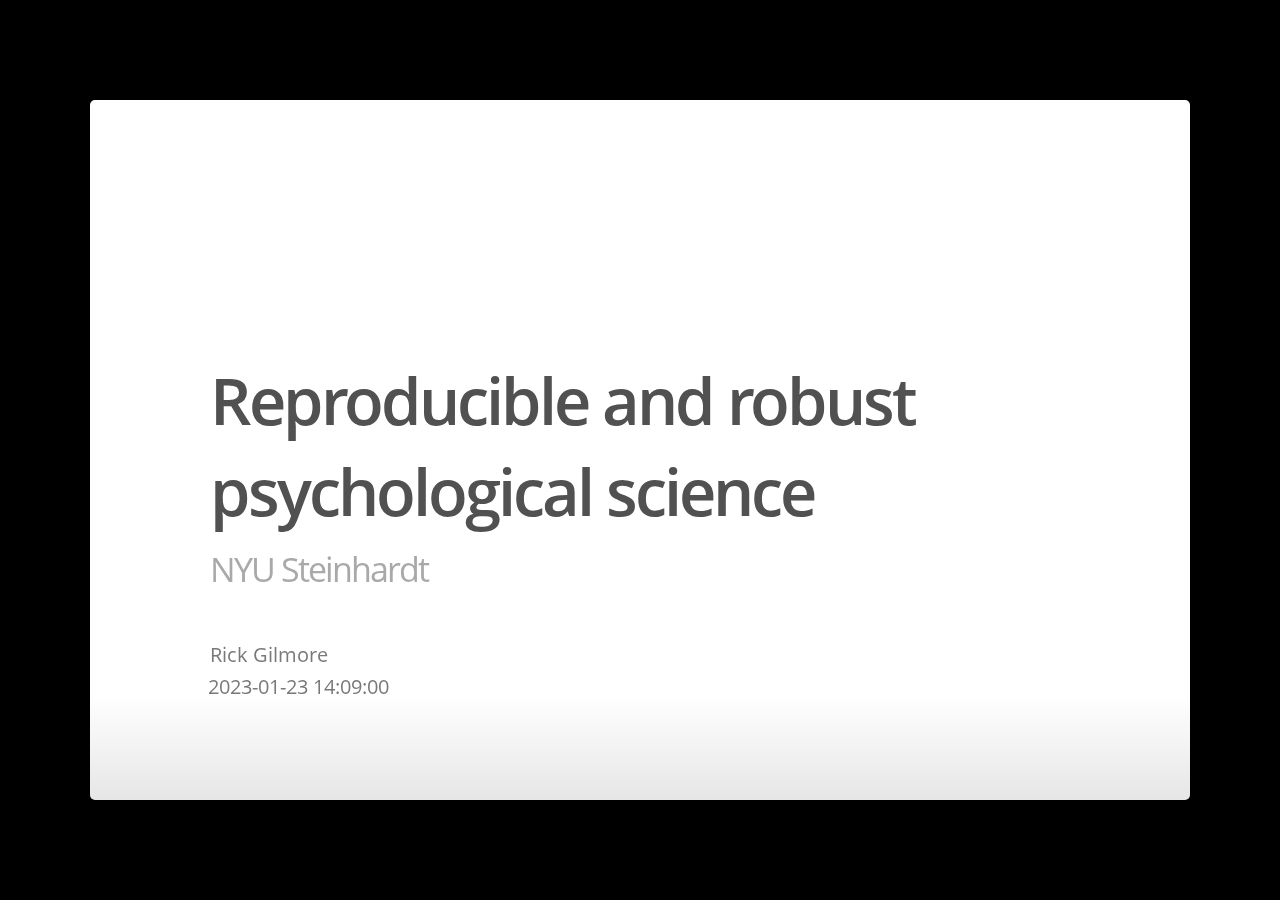
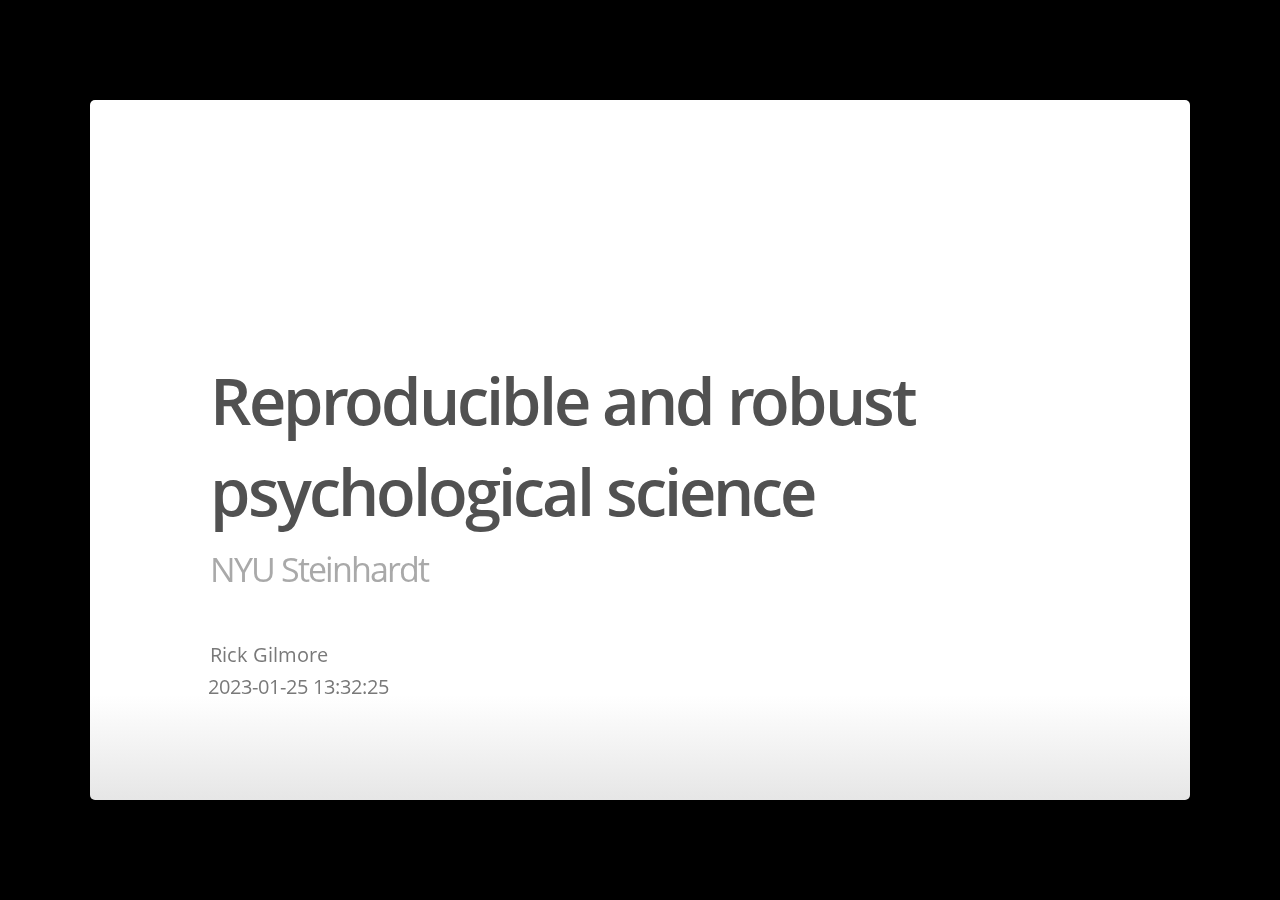
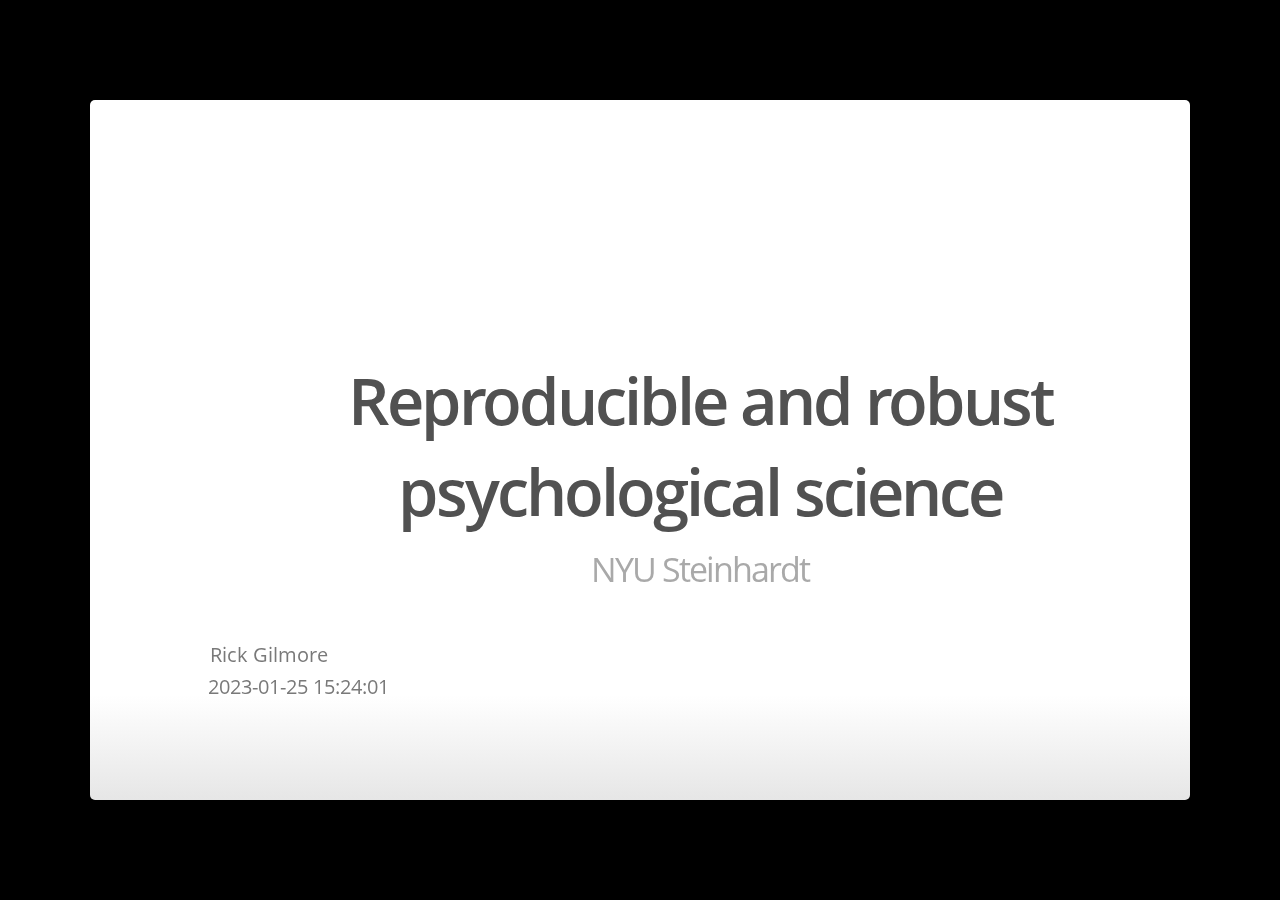
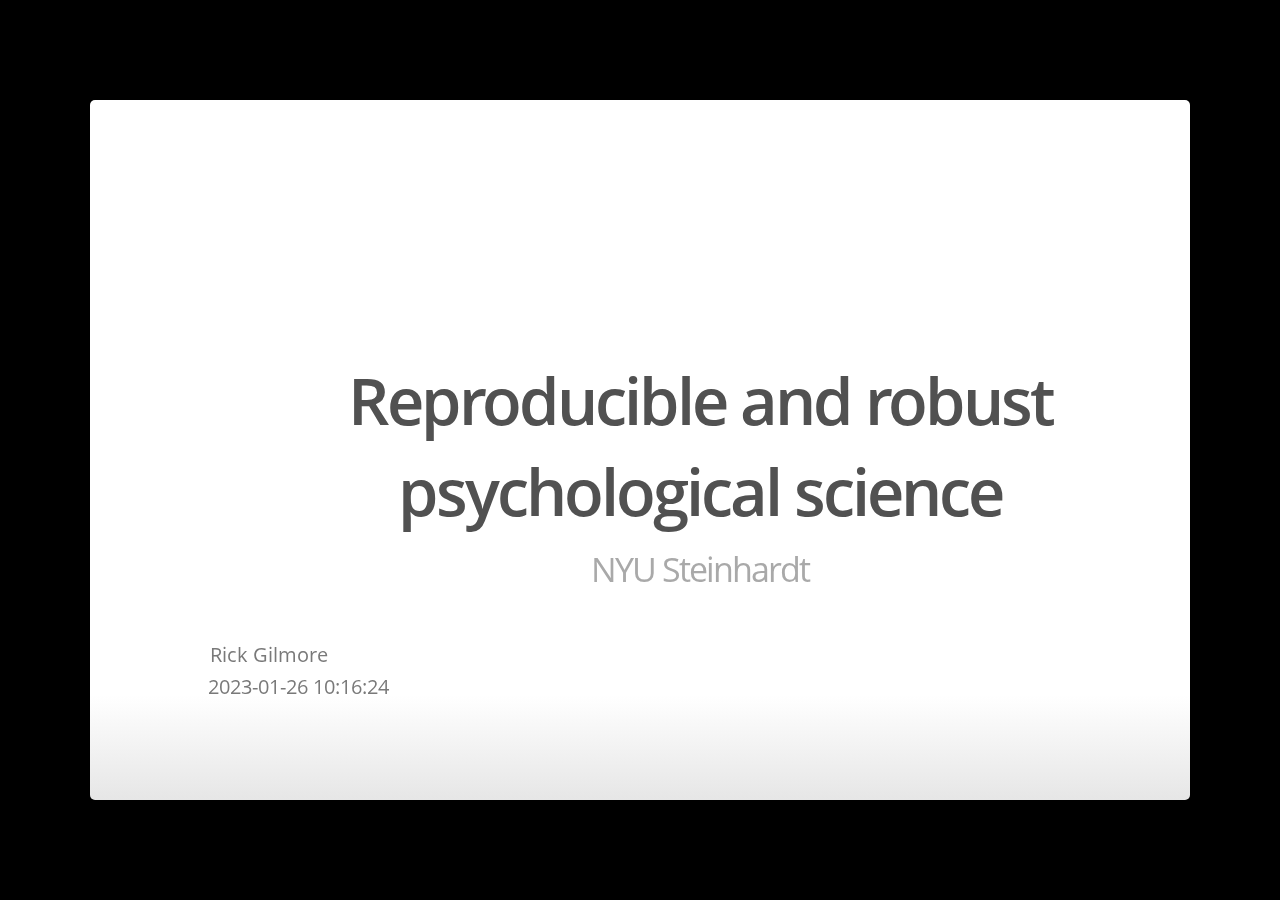
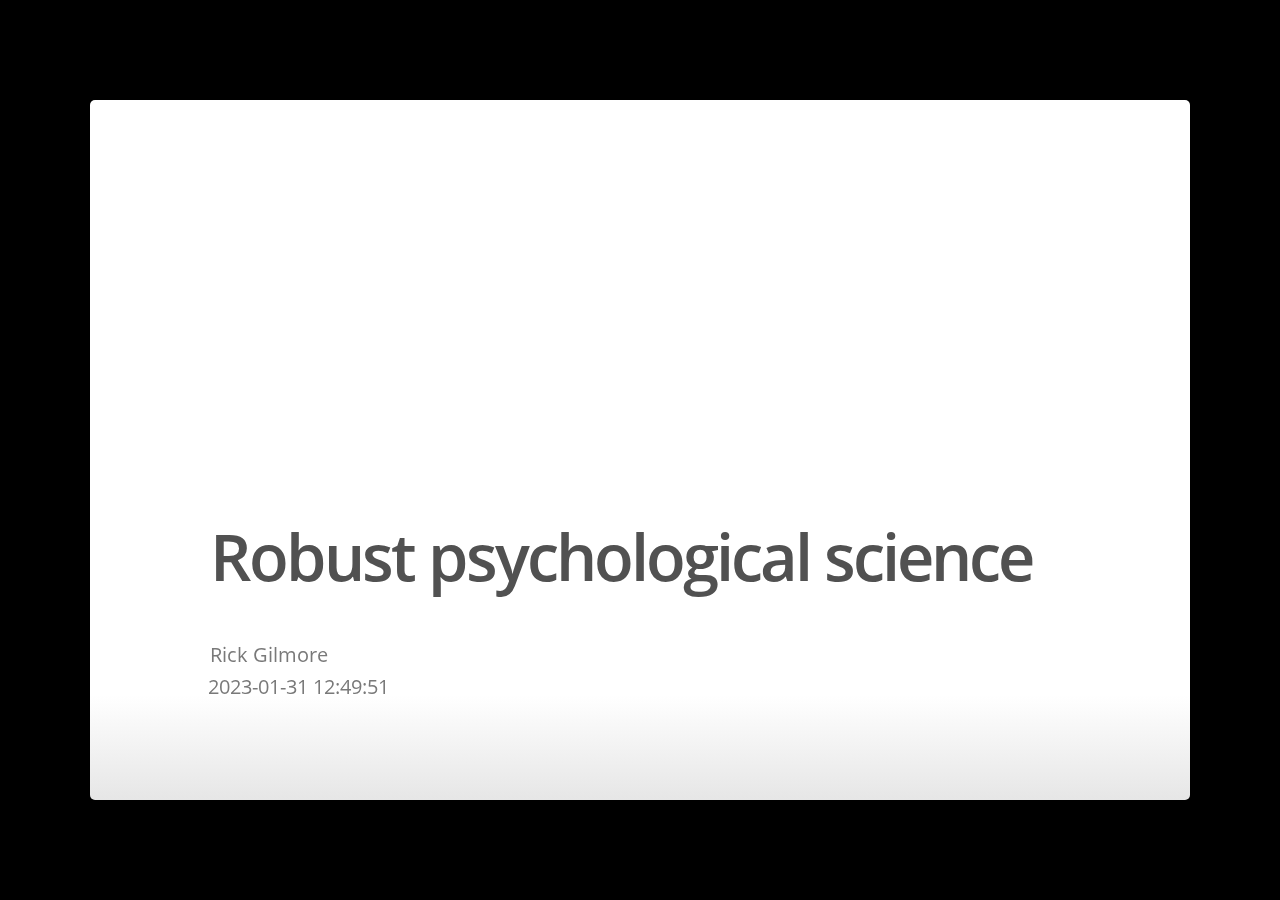
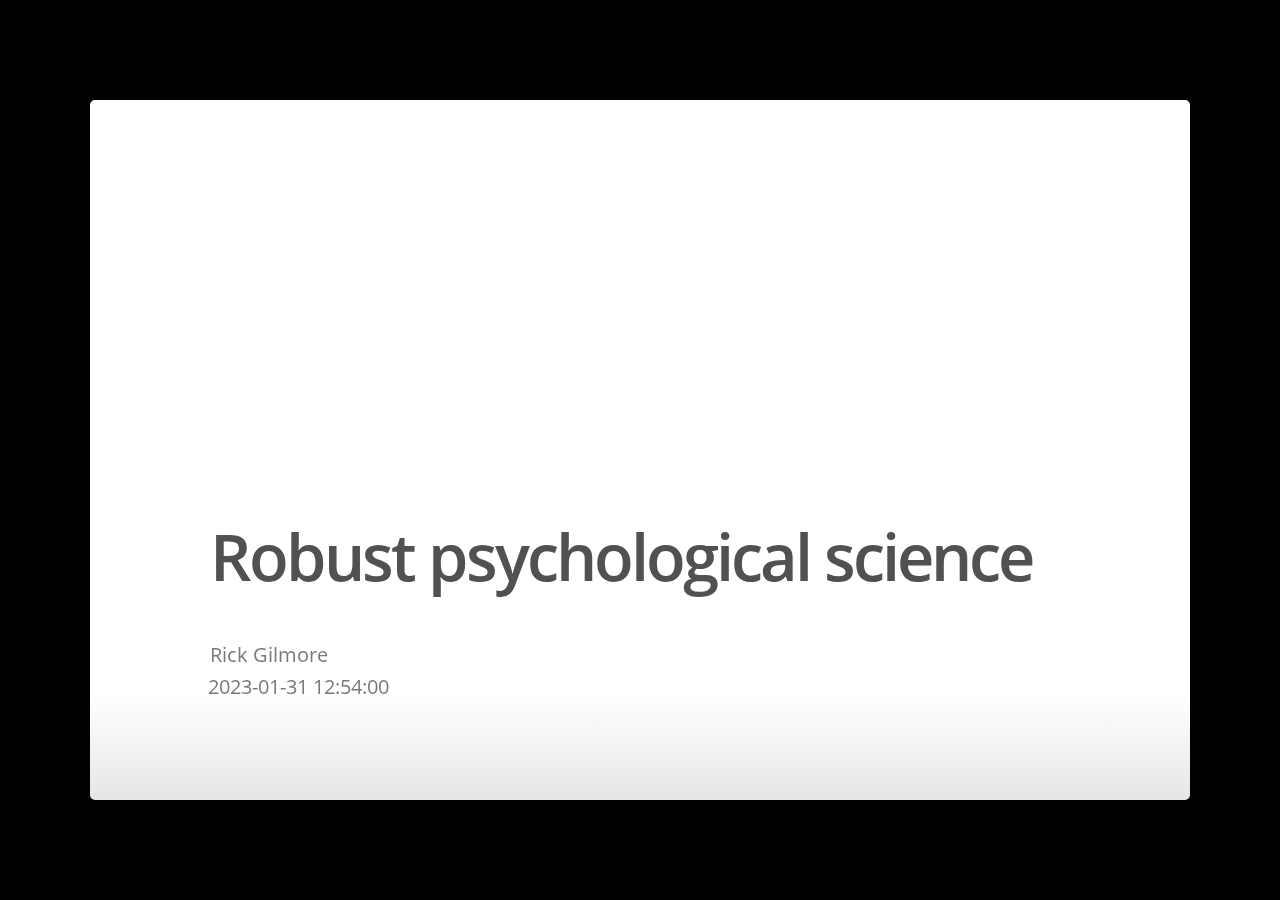
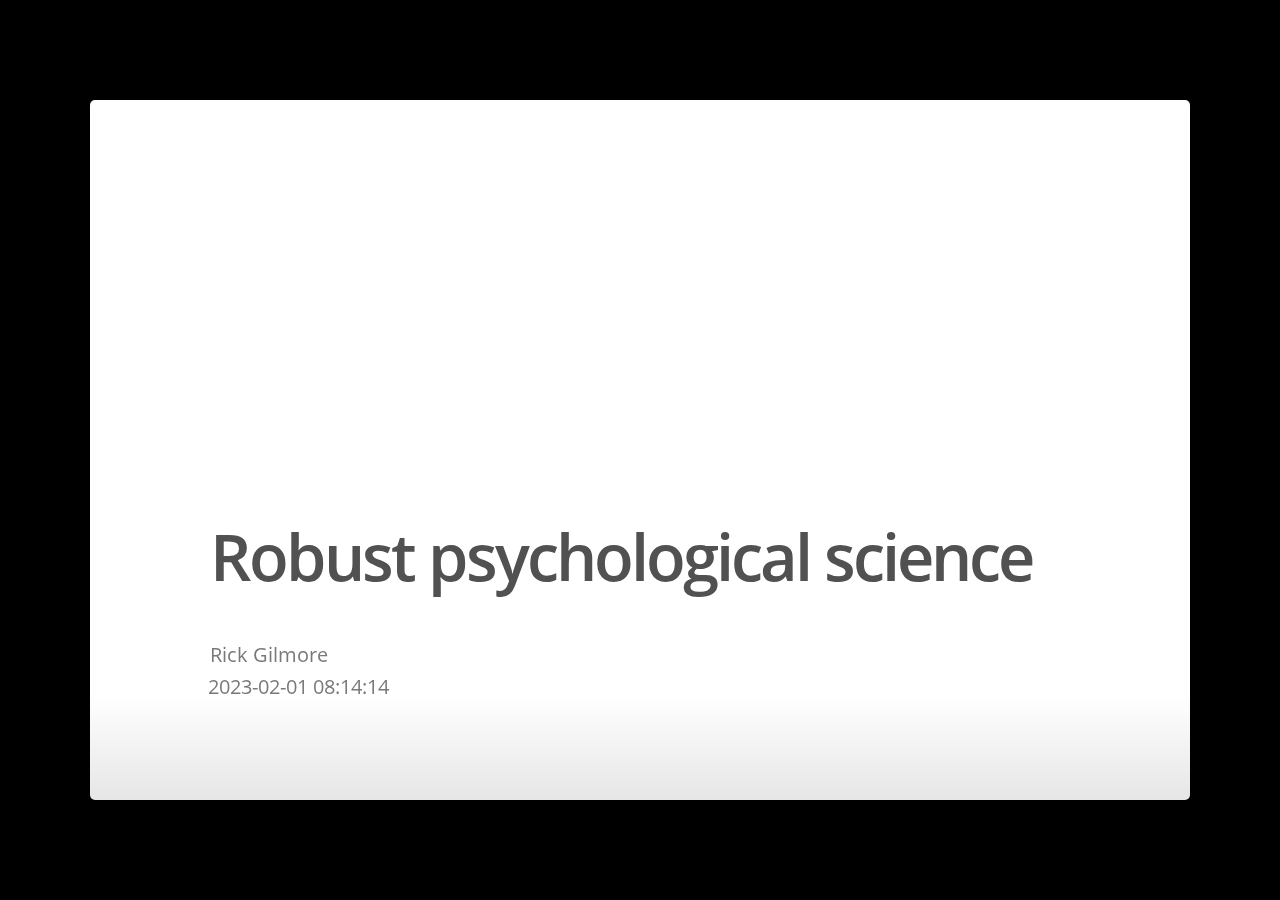
